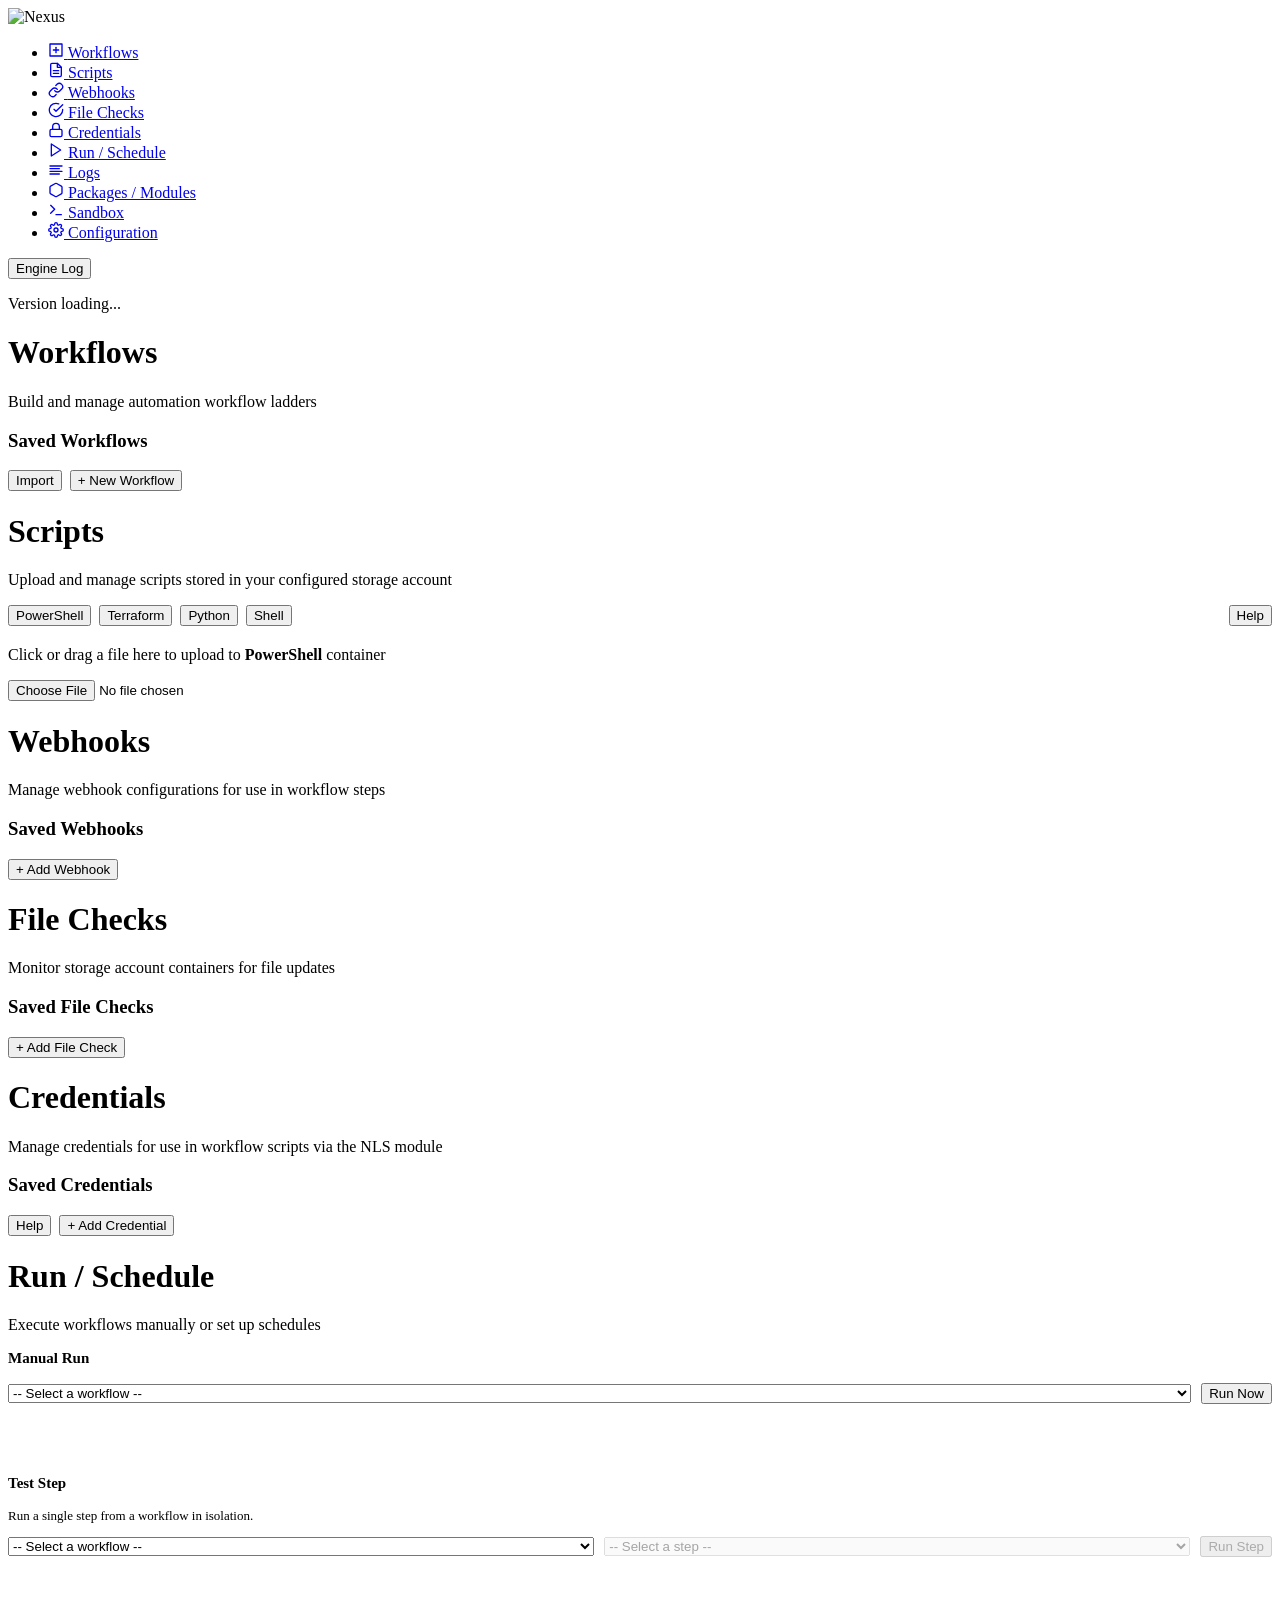
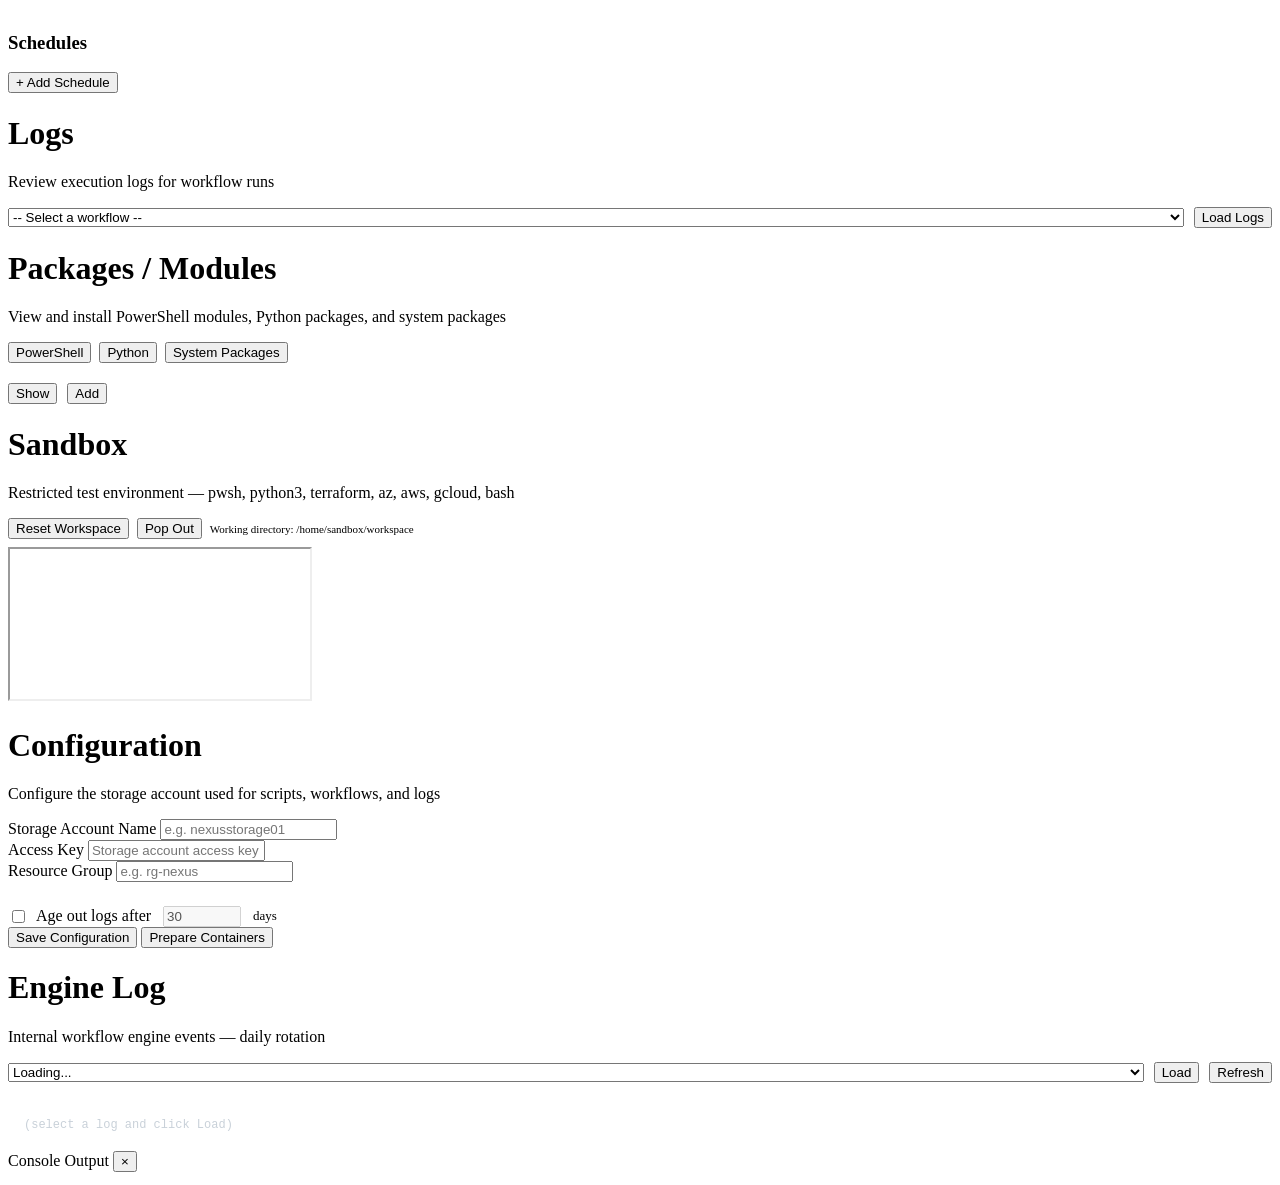
==== Nexus/public/index.html @ 7c3c2711 "more UI updates" ====
<!DOCTYPE html>
<html lang="en">
<head>
    <meta charset="UTF-8">
    <meta name="viewport" content="width=device-width, initial-scale=1.0">
    <title>Nexus - Automation Sequencer</title>
    <link rel="icon" type="image/png" href="/static/n.png">
    <link rel="stylesheet" href="/static/core.css">
    <link rel="stylesheet" href="/static/workflow.css">
    <link rel="stylesheet" href="/static/features.css">
    <link rel="stylesheet" href="https://cdnjs.cloudflare.com/ajax/libs/highlight.js/11.9.0/styles/atom-one-dark.min.css">
    <script src="https://cdnjs.cloudflare.com/ajax/libs/highlight.js/11.9.0/highlight.min.js"></script>
    <script src="https://cdnjs.cloudflare.com/ajax/libs/highlight.js/11.9.0/languages/powershell.min.js"></script>
    <script src="https://cdnjs.cloudflare.com/ajax/libs/highlight.js/11.9.0/languages/python.min.js"></script>
    <script src="https://cdnjs.cloudflare.com/ajax/libs/highlight.js/11.9.0/languages/bash.min.js"></script>
    <script src="https://cdnjs.cloudflare.com/ajax/libs/highlight.js/11.9.0/languages/hcl.min.js"></script>
    <script src="https://cdnjs.cloudflare.com/ajax/libs/highlight.js/11.9.0/languages/json.min.js"></script>
</head>
<body>
    <div class="container">
        <!-- Side Navigation -->
        <nav class="sidebar">
            <div class="logo">
                <img src="/static/nexuslogo.png" alt="Nexus" style="height: 120px; width: auto;">
            </div>
            <ul class="nav-menu">
                <li><a href="#" class="nav-link active" data-panel="workflows">
                    <svg width="16" height="16" viewBox="0 0 24 24" fill="none" stroke="currentColor" stroke-width="2" stroke-linecap="round" stroke-linejoin="round"><path d="M3 3h18v18H3z"/><path d="M8 12h8"/><path d="M12 8v8"/></svg>
                    <span>Workflows</span>
                </a></li>
                <li><a href="#" class="nav-link" data-panel="scripts">
                    <svg width="16" height="16" viewBox="0 0 24 24" fill="none" stroke="currentColor" stroke-width="2" stroke-linecap="round" stroke-linejoin="round"><path d="M14 2H6a2 2 0 0 0-2 2v16a2 2 0 0 0 2 2h12a2 2 0 0 0 2-2V8z"/><polyline points="14 2 14 8 20 8"/><line x1="16" y1="13" x2="8" y2="13"/><line x1="16" y1="17" x2="8" y2="17"/></svg>
                    <span>Scripts</span>
                </a></li>
                <li><a href="#" class="nav-link" data-panel="webhooks">
                    <svg width="16" height="16" viewBox="0 0 24 24" fill="none" stroke="currentColor" stroke-width="2" stroke-linecap="round" stroke-linejoin="round"><path d="M10 13a5 5 0 0 0 7.54.54l3-3a5 5 0 0 0-7.07-7.07l-1.72 1.71"/><path d="M14 11a5 5 0 0 0-7.54-.54l-3 3a5 5 0 0 0 7.07 7.07l1.71-1.71"/></svg>
                    <span>Webhooks</span>
                </a></li>
                <li><a href="#" class="nav-link" data-panel="filechecks">
                    <svg width="16" height="16" viewBox="0 0 24 24" fill="none" stroke="currentColor" stroke-width="2" stroke-linecap="round" stroke-linejoin="round"><path d="M22 11.08V12a10 10 0 1 1-5.93-9.14"/><polyline points="22 4 12 14.01 9 11.01"/></svg>
                    <span>File Checks</span>
                </a></li>
                <li><a href="#" class="nav-link" data-panel="credentials">
                    <svg width="16" height="16" viewBox="0 0 24 24" fill="none" stroke="currentColor" stroke-width="2" stroke-linecap="round" stroke-linejoin="round"><rect x="3" y="11" width="18" height="11" rx="2" ry="2"/><path d="M7 11V7a5 5 0 0 1 10 0v4"/></svg>
                    <span>Credentials</span>
                </a></li>
                <li><a href="#" class="nav-link" data-panel="runner">
                    <svg width="16" height="16" viewBox="0 0 24 24" fill="none" stroke="currentColor" stroke-width="2" stroke-linecap="round" stroke-linejoin="round"><polygon points="5 3 19 12 5 21 5 3"/></svg>
                    <span>Run / Schedule</span>
                </a></li>
                <li><a href="#" class="nav-link" data-panel="logs">
                    <svg width="16" height="16" viewBox="0 0 24 24" fill="none" stroke="currentColor" stroke-width="2" stroke-linecap="round" stroke-linejoin="round"><line x1="17" y1="10" x2="3" y2="10"/><line x1="21" y1="6" x2="3" y2="6"/><line x1="21" y1="14" x2="3" y2="14"/><line x1="17" y1="18" x2="3" y2="18"/></svg>
                    <span>Logs</span>
                </a></li>
                <li><a href="#" class="nav-link" data-panel="modules">
                    <svg width="16" height="16" viewBox="0 0 24 24" fill="none" stroke="currentColor" stroke-width="2" stroke-linecap="round" stroke-linejoin="round"><path d="M21 16V8a2 2 0 0 0-1-1.73l-7-4a2 2 0 0 0-2 0l-7 4A2 2 0 0 0 3 8v8a2 2 0 0 0 1 1.73l7 4a2 2 0 0 0 2 0l7-4A2 2 0 0 0 21 16z"/></svg>
                    <span>Packages / Modules</span>
                </a></li>
                <li><a href="#" class="nav-link" data-panel="sandbox">
                    <svg width="16" height="16" viewBox="0 0 24 24" fill="none" stroke="currentColor" stroke-width="2" stroke-linecap="round" stroke-linejoin="round"><polyline points="4 17 10 11 4 5"/><line x1="12" y1="19" x2="20" y2="19"/></svg>
                    <span>Sandbox</span>
                </a></li>
                <li><a href="#" class="nav-link" data-panel="config">
                    <svg width="16" height="16" viewBox="0 0 24 24" fill="none" stroke="currentColor" stroke-width="2" stroke-linecap="round" stroke-linejoin="round"><circle cx="12" cy="12" r="3"/><path d="M19.4 15a1.65 1.65 0 0 0 .33 1.82l.06.06a2 2 0 0 1 0 2.83 2 2 0 0 1-2.83 0l-.06-.06a1.65 1.65 0 0 0-1.82-.33 1.65 1.65 0 0 0-1 1.51V21a2 2 0 0 1-2 2 2 2 0 0 1-2-2v-.09A1.65 1.65 0 0 0 9 19.4a1.65 1.65 0 0 0-1.82.33l-.06.06a2 2 0 0 1-2.83 0 2 2 0 0 1 0-2.83l.06-.06A1.65 1.65 0 0 0 4.68 15a1.65 1.65 0 0 0-1.51-1H3a2 2 0 0 1-2-2 2 2 0 0 1 2-2h.09A1.65 1.65 0 0 0 4.6 9a1.65 1.65 0 0 0-.33-1.82l-.06-.06a2 2 0 0 1 0-2.83 2 2 0 0 1 2.83 0l.06.06A1.65 1.65 0 0 0 9 4.68a1.65 1.65 0 0 0 1-1.51V3a2 2 0 0 1 2-2 2 2 0 0 1 2 2v.09a1.65 1.65 0 0 0 1 1.51 1.65 1.65 0 0 0 1.82-.33l.06-.06a2 2 0 0 1 2.83 0 2 2 0 0 1 0 2.83l-.06.06a1.65 1.65 0 0 0-.33 1.82V9a1.65 1.65 0 0 0 1.51 1H21a2 2 0 0 1 2 2 2 2 0 0 1-2 2h-.09a1.65 1.65 0 0 0-1.51 1z"/></svg>
                    <span>Configuration</span>
                </a></li>
            </ul>
            <div class="sidebar-footer">
                <button type="button" id="engine-log-btn">Engine Log</button>
                <p id="server-time" style="margin-bottom: 4px;"></p>
                <p id="app-version">Version <span id="version-number">loading...</span></p>
            </div>
        </nav>

        <!-- Main Content Area -->
        <main class="main-content">

            <!-- ===== WORKFLOWS PANEL ===== -->
            <div id="workflows-panel" class="panel active">
                <div class="panel-header">
                    <h1>Workflows</h1>
                    <p>Build and manage automation workflow ladders</p>
                </div>
                <div class="panel-body">
                    <div id="workflow-message" class="message"></div>

                    <div class="section-header">
                        <h3>Saved Workflows</h3>
                        <div style="display: flex; gap: 8px;">
                            <button type="button" id="import-workflow-btn" class="btn btn-secondary btn-sm">Import</button>
                            <button type="button" id="new-workflow-btn" class="btn btn-primary btn-sm">+ New Workflow</button>
                        </div>
                    </div>

                    <div id="workflow-list"></div>
                    <div id="workflow-list-empty" class="empty-state" style="display: none;">
                        <p>No workflows yet. Click "+ New Workflow" to get started.</p>
                    </div>

                    <!-- Workflow Editor (opens in modal) -->
                </div>
            </div>

            <!-- ===== SCRIPTS PANEL ===== -->
            <div id="scripts-panel" class="panel">
                <div class="panel-header">
                    <h1>Scripts</h1>
                    <p>Upload and manage scripts stored in your configured storage account</p>
                </div>
                <div class="panel-body">
                    <div id="scripts-message" class="message"></div>

                    <!-- Script type tabs -->
                    <div style="display: flex; gap: 8px; margin-bottom: 20px; align-items: center;">
                        <button type="button" class="btn btn-primary btn-sm script-tab active" data-type="powershell">PowerShell</button>
                        <button type="button" class="btn btn-secondary btn-sm script-tab" data-type="terraform">Terraform</button>
                        <button type="button" class="btn btn-secondary btn-sm script-tab" data-type="python">Python</button>
                        <button type="button" class="btn btn-secondary btn-sm script-tab" data-type="shell">Shell</button>
                        <button type="button" id="script-help-btn" class="btn btn-secondary btn-sm" style="margin-left: auto;">Help</button>
                    </div>

                    <!-- Upload area -->
                    <div class="upload-area" id="upload-area">
                        <p>Click or drag a file here to upload to <strong id="upload-type-label">PowerShell</strong> container</p>
                        <input type="file" id="script-file-input">
                    </div>

                    <!-- Script list -->
                    <div id="script-list"></div>
                    <div id="script-list-empty" class="empty-state" style="display: none;">
                        <p>No scripts uploaded yet.</p>
                    </div>
                </div>
            </div>

            <!-- ===== WEBHOOKS PANEL ===== -->
            <div id="webhooks-panel" class="panel">
                <div class="panel-header">
                    <h1>Webhooks</h1>
                    <p>Manage webhook configurations for use in workflow steps</p>
                </div>
                <div class="panel-body">
                    <div id="webhooks-message" class="message"></div>

                    <div class="section-header">
                        <h3>Saved Webhooks</h3>
                        <button type="button" id="add-webhook-btn" class="btn btn-primary btn-sm">+ Add Webhook</button>
                    </div>

                    <div id="webhook-list"></div>
                    <div id="webhook-list-empty" class="empty-state" style="display: none;">
                        <p>No webhooks configured yet.</p>
                    </div>

                    <!-- Add / Edit Webhook Form (hidden) -->
                    <div id="webhook-form" style="display: none; margin-top: 24px; border-top: 1px solid var(--border); padding-top: 24px;">
                        <h3 style="margin-bottom: 16px; font-size: 15px; color: var(--text-primary);">Webhook Configuration</h3>
                        <div class="form-group">
                            <label>Name</label>
                            <input type="text" id="webhook-name" placeholder="e.g. trigger-pipeline-adf">
                        </div>
                        <div class="form-group">
                            <label>URI</label>
                            <input type="text" id="webhook-uri" placeholder="https://...">
                        </div>
                        <div class="form-group">
                            <label>Auth Type</label>
                            <select id="webhook-auth-type">
                                <option value="none">None (Direct POST)</option>
                                <option value="oauth">OAuth Client Credentials (e.g. Data Factory)</option>
                            </select>
                        </div>
                        <div id="webhook-oauth-fields" style="display: none;">
                            <div class="form-group">
                                <label>Tenant ID</label>
                                <input type="text" id="webhook-tenant-id">
                            </div>
                            <div class="form-group">
                                <label>Client ID</label>
                                <input type="text" id="webhook-client-id">
                            </div>
                            <div class="form-group">
                                <label>Client Secret</label>
                                <input type="password" id="webhook-client-secret">
                            </div>
                        </div>
                        <div class="form-actions">
                            <button type="button" id="save-webhook-btn" class="btn btn-primary">Save Webhook</button>
                            <button type="button" id="cancel-webhook-btn" class="btn btn-secondary">Cancel</button>
                        </div>
                    </div>
                </div>
            </div>

            <!-- ===== FILE CHECKS PANEL ===== -->
            <div id="filechecks-panel" class="panel">
                <div class="panel-header">
                    <h1>File Checks</h1>
                    <p>Monitor storage account containers for file updates</p>
                </div>
                <div class="panel-body">
                    <div id="filechecks-message" class="message"></div>

                    <div class="section-header">
                        <h3>Saved File Checks</h3>
                        <button type="button" id="add-filecheck-btn" class="btn btn-primary btn-sm">+ Add File Check</button>
                    </div>

                    <div id="filecheck-list"></div>
                    <div id="filecheck-list-empty" class="empty-state" style="display: none;">
                        <p>No file checks configured yet.</p>
                    </div>

                    <!-- Add / Edit File Check Form (hidden) -->
                    <div id="filecheck-form" style="display: none; margin-top: 24px; border-top: 1px solid var(--border); padding-top: 24px;">
                        <h3 style="margin-bottom: 16px; font-size: 15px; color: var(--text-primary);">File Check Configuration</h3>
                        <div class="form-group">
                            <label>Name</label>
                            <input type="text" id="filecheck-name" placeholder="e.g. cost-data-storage">
                        </div>
                        <div class="form-group">
                            <label>Storage Account Name</label>
                            <input type="text" id="filecheck-storage-account" placeholder="e.g. mystorageaccount01">
                        </div>
                        <div class="form-group">
                            <label>Auth Type</label>
                            <select id="filecheck-auth-type">
                                <option value="rbac">RBAC (Use App Service Principal)</option>
                                <option value="sas">SAS Token</option>
                            </select>
                        </div>
                        <div id="filecheck-sas-fields" style="display: none;">
                            <div class="form-group">
                                <label>SAS Token</label>
                                <input type="password" id="filecheck-sas-token" placeholder="?sv=2022-11-02&ss=b&srt=sco...">
                            </div>
                        </div>
                        <div class="form-actions">
                            <button type="button" id="save-filecheck-btn" class="btn btn-primary">Save File Check</button>
                            <button type="button" id="cancel-filecheck-btn" class="btn btn-secondary">Cancel</button>
                        </div>
                    </div>
                </div>
            </div>

            <!-- ===== CREDENTIALS PANEL ===== -->
            <div id="credentials-panel" class="panel">
                <div class="panel-header">
                    <h1>Credentials</h1>
                    <p>Manage credentials for use in workflow scripts via the NLS module</p>
                </div>
                <div class="panel-body">
                    <div id="credentials-message" class="message"></div>

                    <div class="section-header">
                        <h3>Saved Credentials</h3>
                        <div style="display: flex; gap: 8px;">
                            <button type="button" id="credential-help-btn" class="btn btn-secondary btn-sm">Help</button>
                            <button type="button" id="add-credential-btn" class="btn btn-primary btn-sm">+ Add Credential</button>
                        </div>
                    </div>

                    <div id="credential-list"></div>
                    <div id="credential-list-empty" class="empty-state" style="display: none;">
                        <p>No credentials stored yet.</p>
                    </div>

                    <!-- Add / Edit Credential Form (hidden) -->
                    <div id="credential-form" style="display: none; margin-top: 24px; border-top: 1px solid var(--border); padding-top: 24px;">
                        <h3 id="credential-form-title" style="margin-bottom: 16px; font-size: 15px; color: var(--text-primary);">New Credential</h3>
                        <div class="form-group">
                            <label>Name</label>
                            <input type="text" id="credential-name" placeholder="e.g. prod-db-login (letters, numbers, hyphens, underscores)">
                        </div>
                        <div class="form-group">
                            <label>Type</label>
                            <select id="credential-type-select">
                                <option value="">-- Select type --</option>
                            </select>
                        </div>
                        <div class="form-group">
                            <label>Description</label>
                            <input type="text" id="credential-description" placeholder="Optional description">
                        </div>
                        <div id="credential-dynamic-fields"></div>
                        <div class="form-actions">
                            <button type="button" id="save-credential-btn" class="btn btn-primary">Save Credential</button>
                            <button type="button" id="cancel-credential-btn" class="btn btn-secondary">Cancel</button>
                        </div>
                    </div>
                </div>
            </div>

            <!-- ===== RUN / SCHEDULE PANEL ===== -->
            <div id="runner-panel" class="panel">
                <div class="panel-header">
                    <h1>Run / Schedule</h1>
                    <p>Execute workflows manually or set up schedules</p>
                </div>
                <div class="panel-body">
                    <div id="runner-message" class="message"></div>

                    <!-- Manual Run -->
                    <h3 style="margin-bottom: 16px; font-size: 15px; color: var(--text-primary);">Manual Run</h3>
                    <div style="display: flex; gap: 10px; align-items: center; margin-bottom: 32px;">
                        <select id="run-workflow-select" style="flex: 1;">
                            <option value="">-- Select a workflow --</option>
                        </select>
                        <button type="button" id="run-workflow-btn" class="btn btn-primary">Run Now</button>
                    </div>

                    <!-- Test Step -->
                    <div style="border-top: 1px solid var(--border); padding-top: 24px; margin-bottom: 32px;">
                        <h3 style="margin-bottom: 16px; font-size: 15px; color: var(--text-primary);">Test Step</h3>
                        <p style="margin-bottom: 12px; font-size: 13px; color: var(--text-muted);">Run a single step from a workflow in isolation.</p>
                        <div style="display: flex; gap: 10px; align-items: center;">
                            <select id="test-workflow-select" style="flex: 1;">
                                <option value="">-- Select a workflow --</option>
                            </select>
                            <select id="test-step-select" style="flex: 1;" disabled>
                                <option value="">-- Select a step --</option>
                            </select>
                            <button type="button" id="test-step-btn" class="btn btn-primary" disabled>Run Step</button>
                        </div>
                    </div>

                    <!-- Schedules -->
                    <div style="border-top: 1px solid var(--border); padding-top: 24px;">
                        <div class="section-header">
                            <h3>Schedules</h3>
                            <button type="button" id="add-schedule-btn" class="btn btn-primary btn-sm">+ Add Schedule</button>
                        </div>

                        <div id="schedule-list"></div>
                        <div id="schedule-list-empty" class="empty-state" style="display: none;">
                            <p>No schedules configured.</p>
                        </div>

                        <!-- Add Schedule Form (hidden) -->
                        <div id="schedule-form" style="display: none; margin-top: 24px; border-top: 1px solid var(--border); padding-top: 24px;">
                            <h3 style="margin-bottom: 16px; font-size: 15px; color: var(--text-primary);">New Schedule</h3>
                            <div class="form-group">
                                <label>Workflow</label>
                                <select id="schedule-workflow-select">
                                    <option value="">-- Select a workflow --</option>
                                </select>
                            </div>
                            <div class="form-group">
                                <label>Interval</label>
                                <select id="schedule-interval">
                                    <option value="hourly">Hourly</option>
                                    <option value="daily" selected>Daily</option>
                                    <option value="weekly">Weekly</option>
                                    <option value="monthly">Monthly</option>
                                </select>
                            </div>
                            <div class="form-group">
                                <label>First Run</label>
                                <input type="datetime-local" id="schedule-first-run">
                            </div>
                            <div class="form-actions">
                                <button type="button" id="save-schedule-btn" class="btn btn-primary">Save Schedule</button>
                                <button type="button" id="cancel-schedule-btn" class="btn btn-secondary">Cancel</button>
                            </div>
                        </div>
                    </div>
                </div>
            </div>

            <!-- ===== LOGS PANEL ===== -->
            <div id="logs-panel" class="panel">
                <div class="panel-header">
                    <h1>Logs</h1>
                    <p>Review execution logs for workflow runs</p>
                </div>
                <div class="panel-body">
                    <div id="logs-message" class="message"></div>

                    <div style="display: flex; gap: 10px; align-items: center; margin-bottom: 20px;">
                        <select id="logs-workflow-select" style="flex: 1;">
                            <option value="">-- Select a workflow --</option>
                        </select>
                        <button type="button" id="load-logs-btn" class="btn btn-secondary">Load Logs</button>
                    </div>

                    <div id="logs-clear-controls" style="display: none; margin-bottom: 20px; padding: 12px; background: var(--bg-raised); border: 1px solid var(--border); border-radius: 6px;">
                        <div style="display: flex; gap: 10px; align-items: center; flex-wrap: wrap;">
                            <span style="font-size: 13px; color: var(--text-secondary);">Clear logs older than</span>
                            <input type="number" id="logs-clear-days" min="1" max="365" value="30" style="width: 70px;">
                            <span style="font-size: 13px; color: var(--text-secondary);">days</span>
                            <button type="button" id="clear-old-logs-btn" class="btn btn-danger btn-sm">Clear</button>
                        </div>
                    </div>

                    <div id="logs-filter-controls" style="display: none; margin-bottom: 16px;">
                        <div style="display: flex; gap: 16px; align-items: center; font-size: 13px;">
                            <span style="color: var(--text-secondary);">Show:</span>
                            <label style="display: flex; align-items: center; gap: 4px; cursor: pointer;"><input type="checkbox" class="log-type-filter" value="workflow" checked> Workflow</label>
                            <label style="display: flex; align-items: center; gap: 4px; cursor: pointer;"><input type="checkbox" class="log-type-filter" value="output" checked> Output</label>
                            <label style="display: flex; align-items: center; gap: 4px; cursor: pointer;"><input type="checkbox" class="log-type-filter" value="information" checked> Information</label>
                            <label style="display: flex; align-items: center; gap: 4px; cursor: pointer;"><input type="checkbox" class="log-type-filter" value="error" checked> Error</label>
                        </div>
                    </div>

                    <div id="logs-list"></div>
                    <div id="logs-empty" class="empty-state" style="display: none;">
                        <p>Select a workflow and click "Load Logs" to view run history.</p>
                    </div>

                    <!-- Log detail modal rendered in JS -->
                </div>
            </div>

            <!-- ===== MODULES PANEL ===== -->
            <div id="modules-panel" class="panel">
                <div class="panel-header">
                    <h1>Packages / Modules</h1>
                    <p>View and install PowerShell modules, Python packages, and system packages</p>
                </div>
                <div class="panel-body">
                    <div id="modules-message" class="message"></div>

                    <!-- Module type tabs -->
                    <div style="display: flex; gap: 8px; margin-bottom: 20px;">
                        <button type="button" class="btn btn-primary btn-sm module-tab active" data-type="powershell">PowerShell</button>
                        <button type="button" class="btn btn-secondary btn-sm module-tab" data-type="python">Python</button>
                        <button type="button" class="btn btn-secondary btn-sm module-tab" data-type="apt">System Packages</button>
                    </div>

                    <!-- APT warning banner -->
                    <div id="apt-warning" style="display: none; background: rgba(234,88,12,0.15); border: 1px solid #ea580c; color: #fdba74; padding: 10px 14px; border-radius: 6px; margin-bottom: 16px; font-size: 13px;">
                        <strong>Warning:</strong> Only install system packages required by your scripts and workflows. Installing unnecessary packages may affect container stability.
                    </div>

                    <!-- Action buttons -->
                    <div style="display: flex; gap: 10px; margin-bottom: 20px;">
                        <button type="button" id="show-modules-btn" class="btn btn-secondary">Show</button>
                        <button type="button" id="add-module-btn" class="btn btn-primary">Add</button>
                    </div>

                    <!-- Add module form (hidden) -->
                    <div id="module-install-form" style="display: none; margin-bottom: 20px; border: 1px solid var(--border); border-radius: 10px; padding: 16px; background: var(--bg-raised);">
                        <!-- Gallery install -->
                        <div style="margin-bottom: 16px;">
                            <div class="form-group" style="margin-bottom: 8px;">
                                <label id="module-gallery-label">PowerShell Gallery</label>
                                <div style="display: flex; gap: 8px; align-items: flex-start;">
                                    <input type="text" id="module-name-input" placeholder="e.g. Az.Storage or requests" style="flex:1;">
                                    <button type="button" id="install-module-btn" class="btn btn-primary" style="white-space:nowrap;">Install</button>
                                </div>
                            </div>
                        </div>
                        <!-- GitHub install (PowerShell only) -->
                        <div id="github-install-section" style="margin-bottom: 12px; padding-top: 12px; border-top: 1px solid var(--border);">
                            <div class="form-group" style="margin-bottom: 8px;">
                                <label>GitHub URL</label>
                                <div style="display: flex; gap: 8px; align-items: flex-start;">
                                    <input type="text" id="module-github-input" placeholder="e.g. https://github.com/JayAreP/flex" style="flex:1;">
                                    <button type="button" id="install-github-btn" class="btn btn-primary" style="white-space:nowrap;">Install</button>
                                </div>
                            </div>
                        </div>
                        <div class="form-actions" style="margin-top: 0;">
                            <button type="button" id="cancel-module-btn" class="btn btn-secondary">Cancel</button>
                        </div>
                    </div>

                    <!-- Module list output -->
                    <div id="modules-output"></div>
                    <div id="modules-empty" class="empty-state" style="display: none;">
                        <p>Click "Show Modules" to list installed modules.</p>
                    </div>
                </div>
            </div>

            <!-- ===== SANDBOX PANEL ===== -->
            <div id="sandbox-panel" class="panel">
                <div class="panel-header">
                    <h1>Sandbox</h1>
                    <p>Restricted test environment &mdash; pwsh, python3, terraform, az, aws, gcloud, bash</p>
                </div>
                <div class="panel-body">
                    <div id="sandbox-message" class="message"></div>
                    <div style="display:flex; gap:8px; margin-bottom:8px; align-items:center;">
                        <button class="btn btn-secondary btn-sm" id="sandbox-reset-btn">Reset Workspace</button>
                        <button class="btn btn-secondary btn-sm" id="sandbox-popout-btn">Pop Out</button>
                        <span style="font-size:11px; color:var(--text-secondary);">Working directory: /home/sandbox/workspace</span>
                    </div>
                    <iframe id="sandbox-terminal" src=""></iframe>
                </div>
            </div>

            <!-- ===== CONFIGURATION PANEL ===== -->
            <div id="config-panel" class="panel">
                <div class="panel-header">
                    <h1>Configuration</h1>
                    <p>Configure the storage account used for scripts, workflows, and logs</p>
                </div>
                <div class="panel-body">
                    <div id="config-message" class="message"></div>
                    <form id="config-form">
                        <div class="form-group">
                            <label>Storage Account Name</label>
                            <input type="text" id="config-storage-account" placeholder="e.g. nexusstorage01">
                        </div>
                        <div class="form-group">
                            <label>Access Key</label>
                            <input type="password" id="config-key" placeholder="Storage account access key">
                        </div>
                        <div class="form-group">
                            <label>Resource Group</label>
                            <input type="text" id="config-resource-group" placeholder="e.g. rg-nexus">
                        </div>
                        <div style="border-top: 1px solid var(--border); padding-top: 16px; margin-top: 8px;">
                            <div class="form-group" style="display: flex; align-items: center; gap: 12px;">
                                <label style="display: flex; align-items: center; gap: 8px; margin: 0; cursor: pointer;">
                                    <input type="checkbox" id="config-log-retention-enabled">
                                    Age out logs after
                                </label>
                                <input type="number" id="config-log-retention-days" min="1" max="365" value="30" style="width: 70px;" disabled>
                                <span style="color: var(--text-secondary); font-size: 13px;">days</span>
                            </div>
                        </div>
                        <div class="form-actions">
                            <button type="submit" class="btn btn-primary">Save Configuration</button>
                            <button type="button" id="prepare-containers-btn" class="btn btn-secondary">Prepare Containers</button>
                        </div>
                    </form>
                </div>
            </div>

            <!-- ===== ENGINE LOG PANEL ===== -->
            <div id="engine-log-panel" class="panel">
                <div class="panel-header">
                    <h1>Engine Log</h1>
                    <p>Internal workflow engine events — daily rotation</p>
                </div>
                <div class="panel-body">
                    <div style="display: flex; gap: 10px; align-items: center; margin-bottom: 16px;">
                        <select id="engine-log-select" style="flex: 1;">
                            <option value="">Loading...</option>
                        </select>
                        <button type="button" id="engine-log-load-btn" class="btn btn-secondary btn-sm">Load</button>
                        <button type="button" id="engine-log-refresh-btn" class="btn btn-secondary btn-sm">Refresh</button>
                    </div>
                    <pre id="engine-log-content" style="background: var(--bg-raised); color: #c9d1d9; border: 1px solid var(--border); padding: 16px; border-radius: 10px; font-size: 12px; font-family: 'JetBrains Mono', monospace; line-height: 1.7; overflow: auto; max-height: calc(100vh - 220px); white-space: pre-wrap; margin: 0;">(select a log and click Load)</pre>
                </div>
            </div>

        </main>
    </div>

    <!-- Workflow Editor Modal -->
    <div id="workflow-editor" class="modal" style="display: none;">
        <div class="modal-content modal-wide">
            <div class="modal-header">
                <h2 id="workflow-editor-title">New Workflow</h2>
                <button class="modal-close" id="close-workflow-editor">&times;</button>
            </div>
            <div class="modal-body">
                <div class="form-group">
                    <label>Workflow Name</label>
                    <input type="text" id="workflow-name" placeholder="e.g. Process Cost Data">
                </div>

                <div class="section-header" style="margin-top: 20px;">
                    <h3>Steps</h3>
                    <button type="button" id="add-step-btn" class="btn btn-secondary btn-sm">+ Add Step</button>
                </div>

                <div id="workflow-ladder" class="workflow-ladder"></div>

                <div id="ladder-empty" class="empty-state" style="margin-top: 12px;">
                    <p>No steps added. Click "+ Add Step" to build your workflow ladder.</p>
                </div>

                <div class="form-actions" style="margin-top: 20px;">
                    <button type="button" id="save-workflow-btn" class="btn btn-primary">Save Workflow</button>
                    <button type="button" id="cancel-workflow-btn" class="btn btn-secondary">Cancel</button>
                </div>
            </div>
        </div>
    </div>

    <!-- Add Step Modal -->
    <div id="add-step-modal" class="modal" style="display: none;">
        <div class="modal-content">
            <div class="modal-header">
                <h2>Add Step</h2>
                <button class="modal-close" id="close-step-modal">&times;</button>
            </div>
            <div class="modal-body">
                <div class="form-group">
                    <label>Step Type</label>
                    <select id="step-type-select">
                        <option value="">-- Select type --</option>
                        <option value="powershell">PowerShell</option>
                        <option value="terraform">Terraform</option>
                        <option value="python">Python</option>
                        <option value="shell">Shell</option>
                        <option value="webhook">Webhook</option>
                        <option value="filecheck">File Check</option>
                    </select>
                </div>
                <div class="form-group" id="step-script-group" style="display: none;">
                    <label>Script / Resource</label>
                    <select id="step-script-select">
                        <option value="">-- Select --</option>
                    </select>
                </div>
                <div class="form-actions">
                    <button type="button" id="confirm-add-step-btn" class="btn btn-primary">Add</button>
                </div>
            </div>
        </div>
    </div>

    <!-- Log Detail Modal -->
    <div id="log-detail-modal" class="modal" style="display: none;">
        <div class="modal-content" style="max-width: 800px;">
            <div class="modal-header">
                <h2 id="log-detail-title">Run Log</h2>
                <button class="modal-close" id="close-log-modal">&times;</button>
            </div>
            <div class="modal-body">
                <div id="log-detail-content"></div>
            </div>
        </div>
    </div>

    <!-- Script Preview Modal -->
    <div id="preview-modal" class="modal" style="display: none;">
        <div class="modal-content" style="max-width: 90vw; width: 90vw;">
            <div class="modal-header">
                <h2 id="preview-modal-title">Preview</h2>
                <button class="modal-close" id="close-preview-modal">&times;</button>
            </div>
            <div class="modal-body">
                <div id="preview-modal-content"></div>
            </div>
        </div>
    </div>

    <!-- Script Editor Modal -->
    <div id="editor-modal" class="modal" style="display: none;">
        <div class="modal-content" style="max-width: 90vw; width: 90vw;">
            <div class="modal-header">
                <h2 id="editor-modal-title">Edit Script</h2>
                <button class="modal-close" id="close-editor-modal">&times;</button>
            </div>
            <div class="modal-body" style="padding: 0;">
                <div id="editor-container" style="height: 60vh; width: 100%;"></div>
            </div>
            <div style="display:flex; justify-content:flex-end; gap:8px; padding:12px 16px; border-top:1px solid var(--border);">
                <span id="editor-status" style="flex:1; font-size:12px; color:var(--text-secondary); line-height:32px;"></span>
                <button class="btn btn-secondary" id="editor-cancel-btn">Cancel</button>
                <button class="btn btn-primary" id="editor-save-btn">Save</button>
            </div>
        </div>
    </div>

    <!-- Storage Browse Modal -->
    <div id="browse-modal" class="modal" style="display: none;">
        <div class="modal-content" style="max-width: 650px;">
            <div class="modal-header">
                <h2>Browse Storage</h2>
                <button class="modal-close" id="close-browse-modal">&times;</button>
            </div>
            <div class="modal-body">
                <div id="browse-breadcrumb" style="font-size: 12px; color: var(--text-secondary); margin-bottom: 12px; font-family: monospace;"></div>
                <div id="browse-loading" style="display: none; color: var(--text-secondary); font-size: 13px; padding: 16px 0;">Loading...</div>
                <div id="browse-list" style="max-height: 50vh; overflow-y: auto; border: 1px solid var(--border); border-radius: 8px;"></div>
                <div style="margin-top: 12px; text-align: right;">
                    <button type="button" id="browse-select-btn" class="btn btn-primary btn-sm" disabled>Select</button>
                </div>
            </div>
        </div>
    </div>

    <!-- Export Workflow Modal -->
    <div id="export-modal" class="modal" style="display: none;">
        <div class="modal-content">
            <div class="modal-header">
                <h2>Export Workflow</h2>
                <button class="modal-close" id="close-export-modal">&times;</button>
            </div>
            <div class="modal-body">
                <p style="margin-bottom: 16px; font-size: 13px; color: var(--text-secondary);">Export <strong id="export-workflow-name"></strong> as JSON.</p>
                <div style="margin-bottom: 12px;">
                    <label style="display: flex; align-items: center; gap: 8px; font-size: 13px; cursor: pointer; margin-bottom: 8px;">
                        <input type="checkbox" id="export-include-webhooks"> Include Webhooks
                    </label>
                    <label style="display: flex; align-items: center; gap: 8px; font-size: 13px; cursor: pointer;">
                        <input type="checkbox" id="export-include-filechecks"> Include File Checks
                    </label>
                </div>
                <div id="export-message" class="message"></div>
                <div class="form-actions">
                    <button type="button" id="confirm-export-btn" class="btn btn-primary">Export</button>
                </div>
            </div>
        </div>
    </div>

    <!-- Import Workflow Modal -->
    <div id="import-modal" class="modal" style="display: none;">
        <div class="modal-content">
            <div class="modal-header">
                <h2>Import Workflow</h2>
                <button class="modal-close" id="close-import-modal">&times;</button>
            </div>
            <div class="modal-body">
                <div class="form-group">
                    <label>Select Workflow JSON File</label>
                    <input type="file" id="import-file-input" accept=".json" style="font-size: 13px;">
                </div>
                <div style="margin-bottom: 12px;">
                    <label style="display: flex; align-items: center; gap: 8px; font-size: 13px; cursor: pointer; margin-bottom: 8px;">
                        <input type="checkbox" id="import-include-webhooks"> Import Webhooks
                    </label>
                    <label style="display: flex; align-items: center; gap: 8px; font-size: 13px; cursor: pointer;">
                        <input type="checkbox" id="import-include-filechecks"> Import File Checks
                    </label>
                </div>
                <div id="import-message" class="message"></div>
                <div class="form-actions">
                    <button type="button" id="confirm-import-btn" class="btn btn-primary">Import</button>
                </div>
            </div>
        </div>
    </div>

    <!-- Live Console (slide-up panel) -->
    <div id="live-console" class="live-console-panel">
        <div class="live-console-header">
            <span id="live-console-title">Console Output</span>
            <button type="button" id="close-console-btn">&times;</button>
        </div>
        <pre id="live-console-output"></pre>
    </div>
    <div id="live-console-backdrop" class="live-console-backdrop"></div>

    <script src="https://cdnjs.cloudflare.com/ajax/libs/ace/1.32.6/ace.min.js"></script>
    <script src="/static/core.js"></script>
    <script src="/static/scripts.js"></script>
    <script src="/static/webhooks.js"></script>
    <script src="/static/filechecks.js"></script>
    <script src="/static/credentials.js"></script>
    <script src="/static/workflows.js"></script>
    <script src="/static/runner.js"></script>
    <script src="/static/logs-modules.js"></script>
</body>
</html>
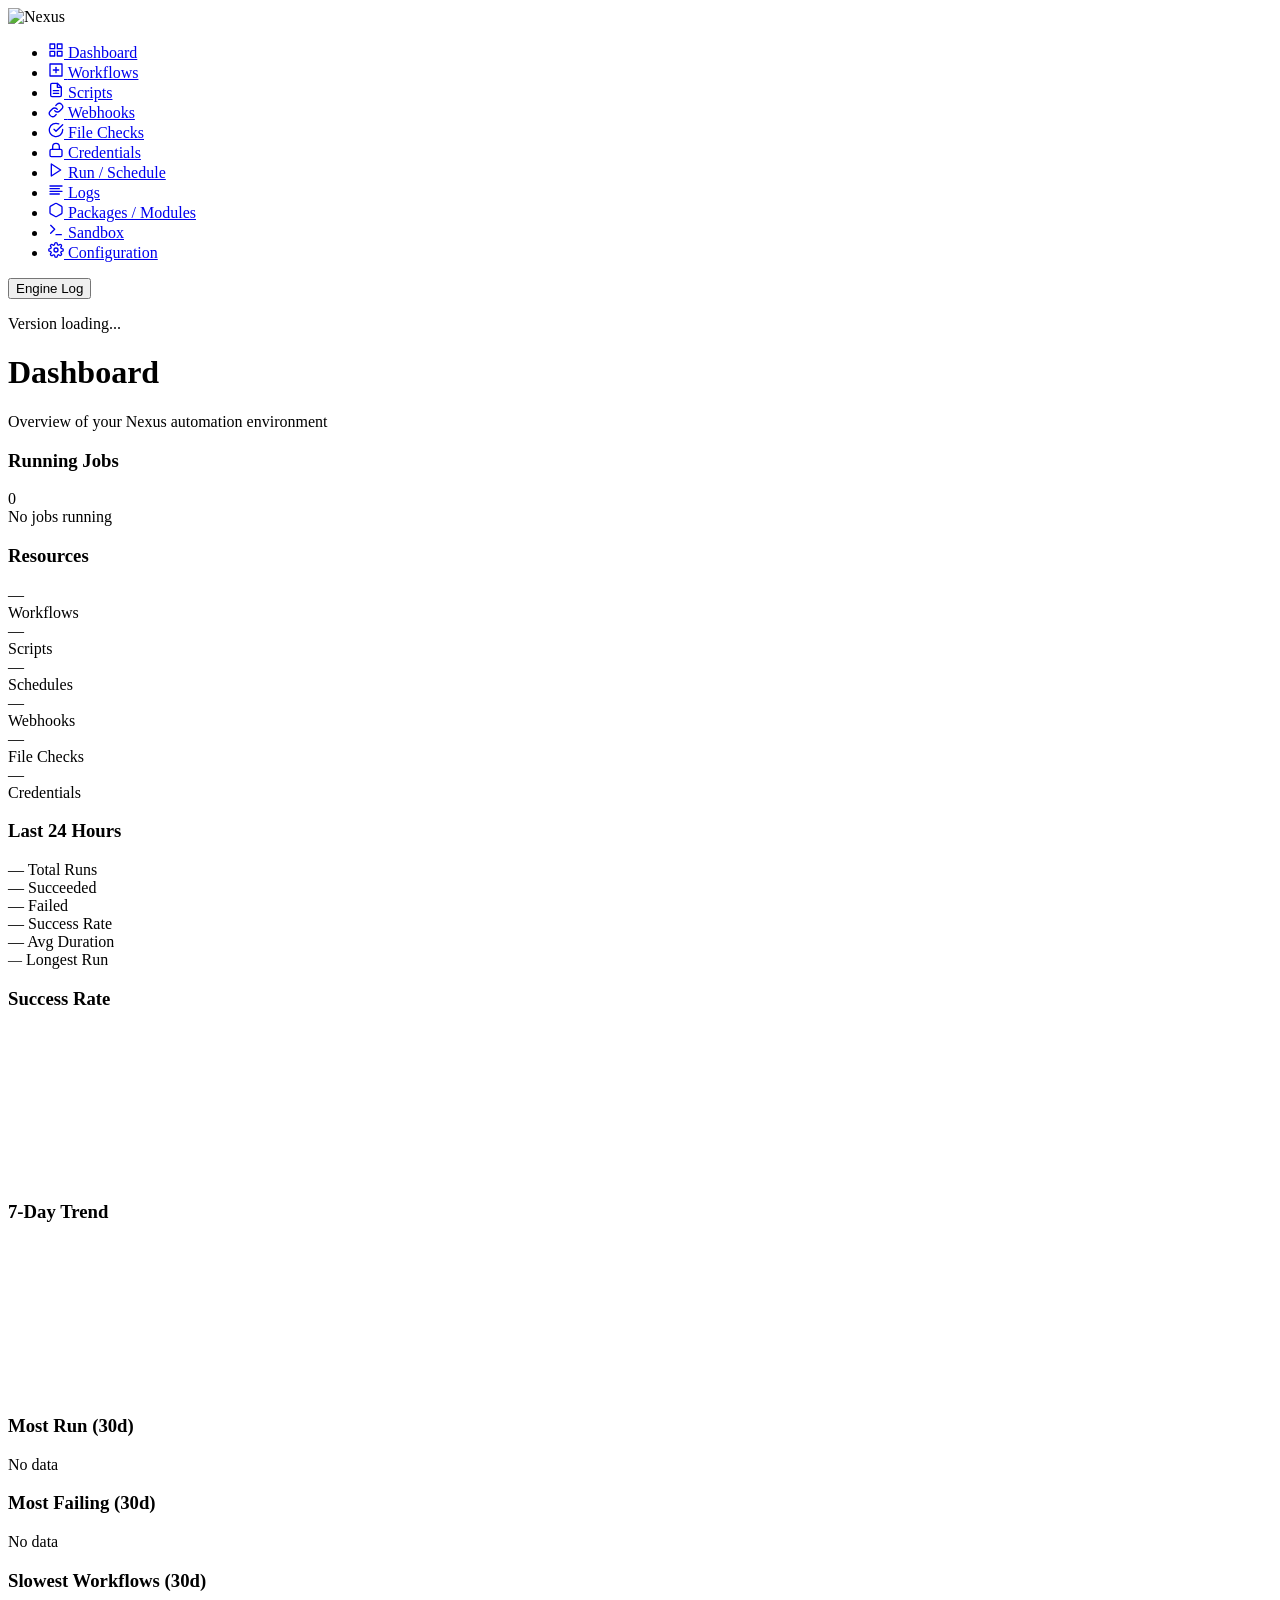
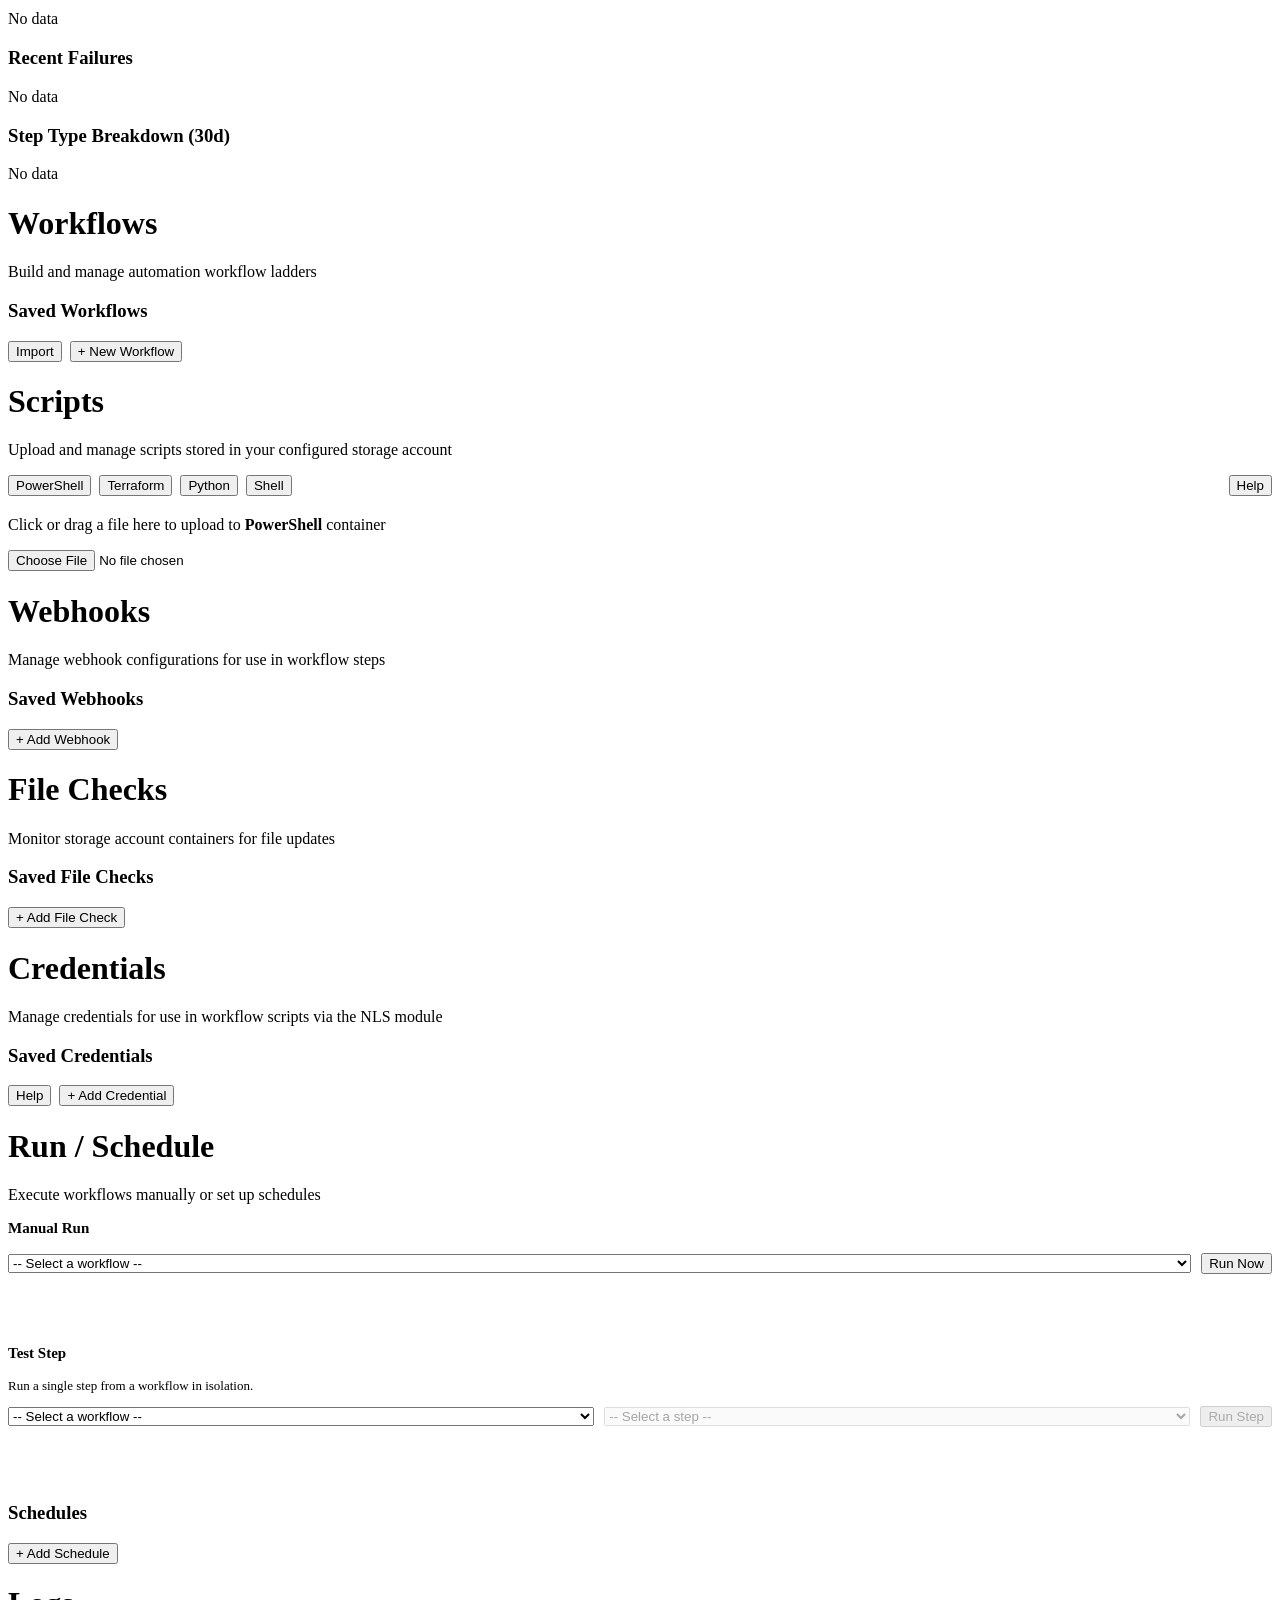
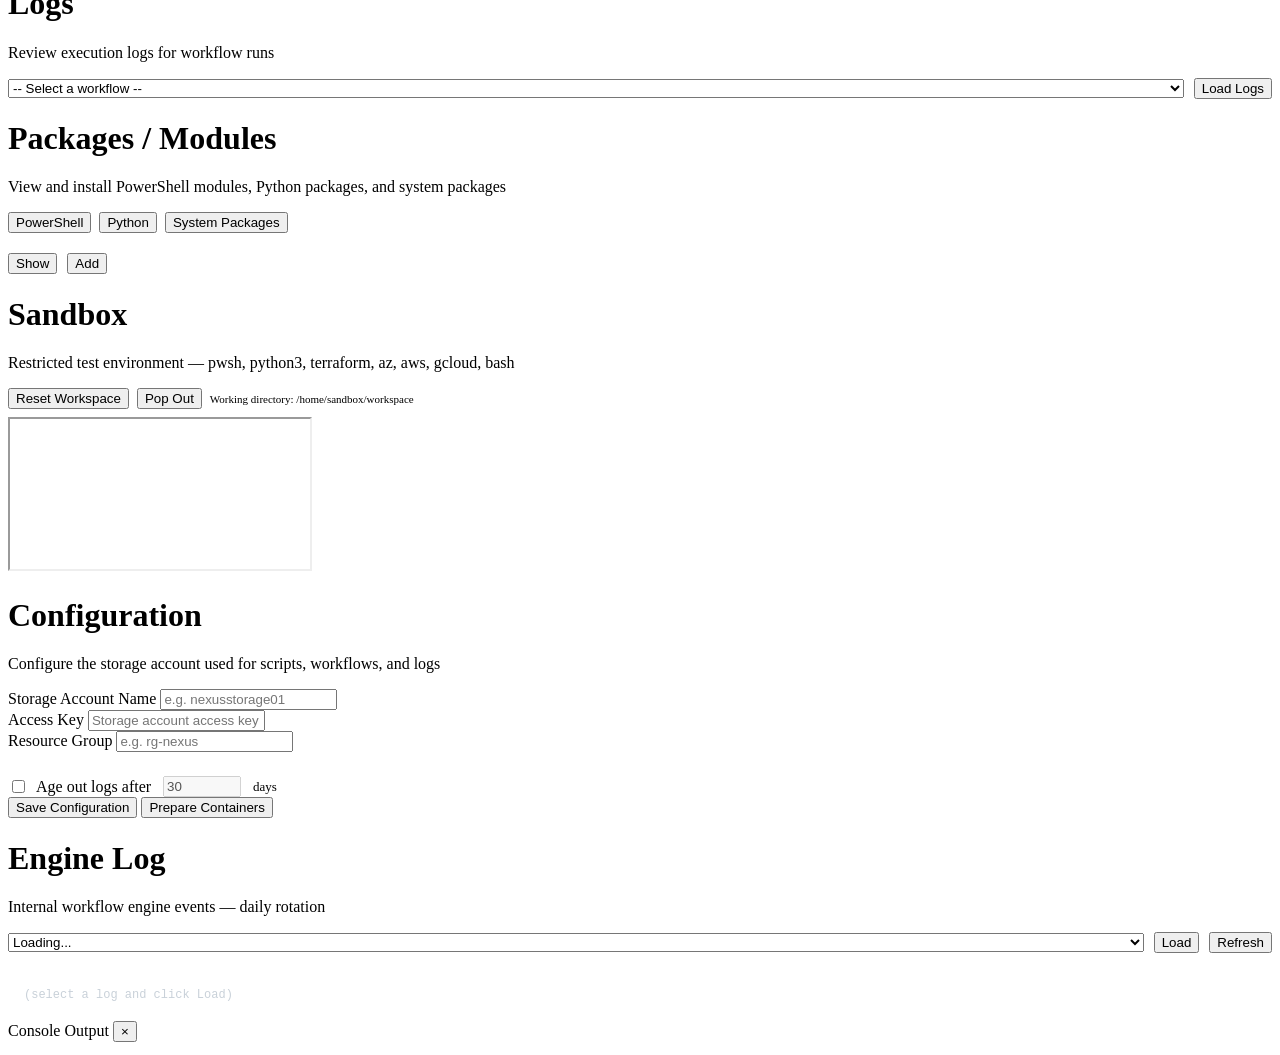
==== commit 420f2f0d: "Added dashboard feature." ====
--- a/Nexus/public/index.html
+++ b/Nexus/public/index.html
@@ -15,6 +15,7 @@
     <script src="https://cdnjs.cloudflare.com/ajax/libs/highlight.js/11.9.0/languages/bash.min.js"></script>
     <script src="https://cdnjs.cloudflare.com/ajax/libs/highlight.js/11.9.0/languages/hcl.min.js"></script>
     <script src="https://cdnjs.cloudflare.com/ajax/libs/highlight.js/11.9.0/languages/json.min.js"></script>
+    <script src="https://cdn.jsdelivr.net/npm/chart.js@4/dist/chart.umd.min.js"></script>
 </head>
 <body>
     <div class="container">
@@ -24,7 +25,11 @@
                 <img src="/static/nexuslogo.png" alt="Nexus" style="height: 120px; width: auto;">
             </div>
             <ul class="nav-menu">
-                <li><a href="#" class="nav-link active" data-panel="workflows">
+                <li><a href="#" class="nav-link active" data-panel="dashboard">
+                    <svg width="16" height="16" viewBox="0 0 24 24" fill="none" stroke="currentColor" stroke-width="2" stroke-linecap="round" stroke-linejoin="round"><rect x="3" y="3" width="7" height="7"/><rect x="14" y="3" width="7" height="7"/><rect x="14" y="14" width="7" height="7"/><rect x="3" y="14" width="7" height="7"/></svg>
+                    <span>Dashboard</span>
+                </a></li>
+                <li><a href="#" class="nav-link" data-panel="workflows">
                     <svg width="16" height="16" viewBox="0 0 24 24" fill="none" stroke="currentColor" stroke-width="2" stroke-linecap="round" stroke-linejoin="round"><path d="M3 3h18v18H3z"/><path d="M8 12h8"/><path d="M12 8v8"/></svg>
                     <span>Workflows</span>
                 </a></li>
@@ -75,8 +80,139 @@
         <!-- Main Content Area -->
         <main class="main-content">
 
+            <!-- ===== DASHBOARD PANEL ===== -->
+            <div id="dashboard-panel" class="panel active">
+                <div class="panel-header">
+                    <h1>Dashboard</h1>
+                    <p>Overview of your Nexus automation environment</p>
+                </div>
+                <div class="panel-body">
+                    <div id="dashboard-message" class="message"></div>
+
+                    <!-- Running Jobs -->
+                    <div class="dash-section">
+                        <div class="dash-running-banner">
+                            <div class="dash-running-header">
+                                <h3>Running Jobs</h3>
+                                <span class="dash-badge" id="dash-running-count">0</span>
+                            </div>
+                            <div id="dash-running-list"><span class="text-muted">No jobs running</span></div>
+                        </div>
+                    </div>
+
+                    <!-- Resource Summary Cards -->
+                    <div class="dash-section">
+                        <h3>Resources</h3>
+                        <div class="dash-cards">
+                            <div class="dash-card" onclick="navigateToPanel('workflows')">
+                                <div class="dash-card-value" id="dash-workflows">—</div>
+                                <div class="dash-card-label">Workflows</div>
+                            </div>
+                            <div class="dash-card" onclick="navigateToPanel('scripts')">
+                                <div class="dash-card-value" id="dash-scripts">—</div>
+                                <div class="dash-card-label">Scripts</div>
+                            </div>
+                            <div class="dash-card" onclick="navigateToPanel('runner')">
+                                <div class="dash-card-value" id="dash-schedules">—</div>
+                                <div class="dash-card-label">Schedules</div>
+                            </div>
+                            <div class="dash-card" onclick="navigateToPanel('webhooks')">
+                                <div class="dash-card-value" id="dash-webhooks">—</div>
+                                <div class="dash-card-label">Webhooks</div>
+                            </div>
+                            <div class="dash-card" onclick="navigateToPanel('filechecks')">
+                                <div class="dash-card-value" id="dash-filechecks">—</div>
+                                <div class="dash-card-label">File Checks</div>
+                            </div>
+                            <div class="dash-card" onclick="navigateToPanel('credentials')">
+                                <div class="dash-card-value" id="dash-credentials">—</div>
+                                <div class="dash-card-label">Credentials</div>
+                            </div>
+                        </div>
+                    </div>
+
+                    <!-- 24h Stats -->
+                    <div class="dash-section">
+                        <h3>Last 24 Hours</h3>
+                        <div class="dash-stats-row">
+                            <div class="dash-stat">
+                                <span class="dash-stat-value" id="dash-24h-total">—</span>
+                                <span class="dash-stat-label">Total Runs</span>
+                            </div>
+                            <div class="dash-stat dash-stat-success">
+                                <span class="dash-stat-value" id="dash-24h-success">—</span>
+                                <span class="dash-stat-label">Succeeded</span>
+                            </div>
+                            <div class="dash-stat dash-stat-failed">
+                                <span class="dash-stat-value" id="dash-24h-failed">—</span>
+                                <span class="dash-stat-label">Failed</span>
+                            </div>
+                            <div class="dash-stat">
+                                <span class="dash-stat-value" id="dash-24h-rate">—</span>
+                                <span class="dash-stat-label">Success Rate</span>
+                            </div>
+                            <div class="dash-stat">
+                                <span class="dash-stat-value" id="dash-24h-avg">—</span>
+                                <span class="dash-stat-label">Avg Duration</span>
+                            </div>
+                            <div class="dash-stat">
+                                <span class="dash-stat-value" id="dash-24h-longest" style="font-size: 14px;">—</span>
+                                <span class="dash-stat-label">Longest Run</span>
+                            </div>
+                        </div>
+                    </div>
+
+                    <!-- Charts Row -->
+                    <div class="dash-section">
+                        <div class="dash-charts-row">
+                            <div class="dash-chart-box">
+                                <h3>Success Rate</h3>
+                                <div class="dash-chart-container">
+                                    <canvas id="dash-donut-chart"></canvas>
+                                </div>
+                            </div>
+                            <div class="dash-chart-box dash-chart-wide">
+                                <h3>7-Day Trend</h3>
+                                <div class="dash-chart-container">
+                                    <canvas id="dash-trend-chart"></canvas>
+                                </div>
+                            </div>
+                        </div>
+                    </div>
+
+                    <!-- Leaderboards -->
+                    <div class="dash-section">
+                        <div class="dash-grid-2">
+                            <div class="dash-board">
+                                <h3>Most Run (30d)</h3>
+                                <div id="dash-most-run"><span class="text-muted">No data</span></div>
+                            </div>
+                            <div class="dash-board">
+                                <h3>Most Failing (30d)</h3>
+                                <div id="dash-most-failing"><span class="text-muted">No data</span></div>
+                            </div>
+                            <div class="dash-board">
+                                <h3>Slowest Workflows (30d)</h3>
+                                <div id="dash-slowest"><span class="text-muted">No data</span></div>
+                            </div>
+                            <div class="dash-board">
+                                <h3>Recent Failures</h3>
+                                <div id="dash-recent-failures"><span class="text-muted">No data</span></div>
+                            </div>
+                        </div>
+                    </div>
+
+                    <!-- Step Type Stats -->
+                    <div class="dash-section">
+                        <h3>Step Type Breakdown (30d)</h3>
+                        <div id="dash-step-stats"><span class="text-muted">No data</span></div>
+                    </div>
+
+                </div>
+            </div>
+
             <!-- ===== WORKFLOWS PANEL ===== -->
-            <div id="workflows-panel" class="panel active">
+            <div id="workflows-panel" class="panel">
                 <div class="panel-header">
                     <h1>Workflows</h1>
                     <p>Build and manage automation workflow ladders</p>
@@ -152,43 +288,7 @@
                         <p>No webhooks configured yet.</p>
                     </div>
 
-                    <!-- Add / Edit Webhook Form (hidden) -->
-                    <div id="webhook-form" style="display: none; margin-top: 24px; border-top: 1px solid var(--border); padding-top: 24px;">
-                        <h3 style="margin-bottom: 16px; font-size: 15px; color: var(--text-primary);">Webhook Configuration</h3>
-                        <div class="form-group">
-                            <label>Name</label>
-                            <input type="text" id="webhook-name" placeholder="e.g. trigger-pipeline-adf">
-                        </div>
-                        <div class="form-group">
-                            <label>URI</label>
-                            <input type="text" id="webhook-uri" placeholder="https://...">
-                        </div>
-                        <div class="form-group">
-                            <label>Auth Type</label>
-                            <select id="webhook-auth-type">
-                                <option value="none">None (Direct POST)</option>
-                                <option value="oauth">OAuth Client Credentials (e.g. Data Factory)</option>
-                            </select>
-                        </div>
-                        <div id="webhook-oauth-fields" style="display: none;">
-                            <div class="form-group">
-                                <label>Tenant ID</label>
-                                <input type="text" id="webhook-tenant-id">
-                            </div>
-                            <div class="form-group">
-                                <label>Client ID</label>
-                                <input type="text" id="webhook-client-id">
-                            </div>
-                            <div class="form-group">
-                                <label>Client Secret</label>
-                                <input type="password" id="webhook-client-secret">
-                            </div>
-                        </div>
-                        <div class="form-actions">
-                            <button type="button" id="save-webhook-btn" class="btn btn-primary">Save Webhook</button>
-                            <button type="button" id="cancel-webhook-btn" class="btn btn-secondary">Cancel</button>
-                        </div>
-                    </div>
+
                 </div>
             </div>
 
@@ -211,35 +311,7 @@
                         <p>No file checks configured yet.</p>
                     </div>
 
-                    <!-- Add / Edit File Check Form (hidden) -->
-                    <div id="filecheck-form" style="display: none; margin-top: 24px; border-top: 1px solid var(--border); padding-top: 24px;">
-                        <h3 style="margin-bottom: 16px; font-size: 15px; color: var(--text-primary);">File Check Configuration</h3>
-                        <div class="form-group">
-                            <label>Name</label>
-                            <input type="text" id="filecheck-name" placeholder="e.g. cost-data-storage">
-                        </div>
-                        <div class="form-group">
-                            <label>Storage Account Name</label>
-                            <input type="text" id="filecheck-storage-account" placeholder="e.g. mystorageaccount01">
-                        </div>
-                        <div class="form-group">
-                            <label>Auth Type</label>
-                            <select id="filecheck-auth-type">
-                                <option value="rbac">RBAC (Use App Service Principal)</option>
-                                <option value="sas">SAS Token</option>
-                            </select>
-                        </div>
-                        <div id="filecheck-sas-fields" style="display: none;">
-                            <div class="form-group">
-                                <label>SAS Token</label>
-                                <input type="password" id="filecheck-sas-token" placeholder="?sv=2022-11-02&ss=b&srt=sco...">
-                            </div>
-                        </div>
-                        <div class="form-actions">
-                            <button type="button" id="save-filecheck-btn" class="btn btn-primary">Save File Check</button>
-                            <button type="button" id="cancel-filecheck-btn" class="btn btn-secondary">Cancel</button>
-                        </div>
-                    </div>
+
                 </div>
             </div>
 
@@ -265,29 +337,7 @@
                         <p>No credentials stored yet.</p>
                     </div>
 
-                    <!-- Add / Edit Credential Form (hidden) -->
-                    <div id="credential-form" style="display: none; margin-top: 24px; border-top: 1px solid var(--border); padding-top: 24px;">
-                        <h3 id="credential-form-title" style="margin-bottom: 16px; font-size: 15px; color: var(--text-primary);">New Credential</h3>
-                        <div class="form-group">
-                            <label>Name</label>
-                            <input type="text" id="credential-name" placeholder="e.g. prod-db-login (letters, numbers, hyphens, underscores)">
-                        </div>
-                        <div class="form-group">
-                            <label>Type</label>
-                            <select id="credential-type-select">
-                                <option value="">-- Select type --</option>
-                            </select>
-                        </div>
-                        <div class="form-group">
-                            <label>Description</label>
-                            <input type="text" id="credential-description" placeholder="Optional description">
-                        </div>
-                        <div id="credential-dynamic-fields"></div>
-                        <div class="form-actions">
-                            <button type="button" id="save-credential-btn" class="btn btn-primary">Save Credential</button>
-                            <button type="button" id="cancel-credential-btn" class="btn btn-secondary">Cancel</button>
-                        </div>
-                    </div>
+
                 </div>
             </div>
 
@@ -550,6 +600,119 @@
         </main>
     </div>
 
+    <!-- Webhook Editor Modal -->
+    <div id="webhook-form" class="modal" style="display: none;">
+        <div class="modal-content">
+            <div class="modal-header">
+                <h2 id="webhook-form-title">New Webhook</h2>
+                <button class="modal-close" id="close-webhook-form">&times;</button>
+            </div>
+            <div class="modal-body">
+                <div class="form-group">
+                    <label>Name</label>
+                    <input type="text" id="webhook-name" placeholder="e.g. trigger-pipeline-adf">
+                </div>
+                <div class="form-group">
+                    <label>URI</label>
+                    <input type="text" id="webhook-uri" placeholder="https://...">
+                </div>
+                <div class="form-group">
+                    <label>Auth Type</label>
+                    <select id="webhook-auth-type">
+                        <option value="none">None (Direct POST)</option>
+                        <option value="oauth">OAuth Client Credentials (e.g. Data Factory)</option>
+                    </select>
+                </div>
+                <div id="webhook-oauth-fields" style="display: none;">
+                    <div class="form-group">
+                        <label>Tenant ID</label>
+                        <input type="text" id="webhook-tenant-id">
+                    </div>
+                    <div class="form-group">
+                        <label>Client ID</label>
+                        <input type="text" id="webhook-client-id">
+                    </div>
+                    <div class="form-group">
+                        <label>Client Secret</label>
+                        <input type="password" id="webhook-client-secret">
+                    </div>
+                </div>
+                <div class="form-actions">
+                    <button type="button" id="save-webhook-btn" class="btn btn-primary">Save Webhook</button>
+                    <button type="button" id="cancel-webhook-btn" class="btn btn-secondary">Cancel</button>
+                </div>
+            </div>
+        </div>
+    </div>
+
+    <!-- File Check Editor Modal -->
+    <div id="filecheck-form" class="modal" style="display: none;">
+        <div class="modal-content">
+            <div class="modal-header">
+                <h2 id="filecheck-form-title">New File Check</h2>
+                <button class="modal-close" id="close-filecheck-form">&times;</button>
+            </div>
+            <div class="modal-body">
+                <div class="form-group">
+                    <label>Name</label>
+                    <input type="text" id="filecheck-name" placeholder="e.g. cost-data-storage">
+                </div>
+                <div class="form-group">
+                    <label>Storage Account Name</label>
+                    <input type="text" id="filecheck-storage-account" placeholder="e.g. mystorageaccount01">
+                </div>
+                <div class="form-group">
+                    <label>Auth Type</label>
+                    <select id="filecheck-auth-type">
+                        <option value="rbac">RBAC (Use App Service Principal)</option>
+                        <option value="sas">SAS Token</option>
+                    </select>
+                </div>
+                <div id="filecheck-sas-fields" style="display: none;">
+                    <div class="form-group">
+                        <label>SAS Token</label>
+                        <input type="password" id="filecheck-sas-token" placeholder="?sv=2022-11-02&ss=b&srt=sco...">
+                    </div>
+                </div>
+                <div class="form-actions">
+                    <button type="button" id="save-filecheck-btn" class="btn btn-primary">Save File Check</button>
+                    <button type="button" id="cancel-filecheck-btn" class="btn btn-secondary">Cancel</button>
+                </div>
+            </div>
+        </div>
+    </div>
+
+    <!-- Credential Editor Modal -->
+    <div id="credential-form" class="modal" style="display: none;">
+        <div class="modal-content">
+            <div class="modal-header">
+                <h2 id="credential-form-title">New Credential</h2>
+                <button class="modal-close" id="close-credential-form">&times;</button>
+            </div>
+            <div class="modal-body">
+                <div class="form-group">
+                    <label>Name</label>
+                    <input type="text" id="credential-name" placeholder="e.g. prod-db-login (letters, numbers, hyphens, underscores)">
+                </div>
+                <div class="form-group">
+                    <label>Type</label>
+                    <select id="credential-type-select">
+                        <option value="">-- Select type --</option>
+                    </select>
+                </div>
+                <div class="form-group">
+                    <label>Description</label>
+                    <input type="text" id="credential-description" placeholder="Optional description">
+                </div>
+                <div id="credential-dynamic-fields"></div>
+                <div class="form-actions">
+                    <button type="button" id="save-credential-btn" class="btn btn-primary">Save Credential</button>
+                    <button type="button" id="cancel-credential-btn" class="btn btn-secondary">Cancel</button>
+                </div>
+            </div>
+        </div>
+    </div>
+
     <!-- Workflow Editor Modal -->
     <div id="workflow-editor" class="modal" style="display: none;">
         <div class="modal-content modal-wide">
@@ -741,6 +904,7 @@
     <div id="live-console-backdrop" class="live-console-backdrop"></div>
 
     <script src="https://cdnjs.cloudflare.com/ajax/libs/ace/1.32.6/ace.min.js"></script>
+    <script src="/static/dashboard.js"></script>
     <script src="/static/core.js"></script>
     <script src="/static/scripts.js"></script>
     <script src="/static/webhooks.js"></script>
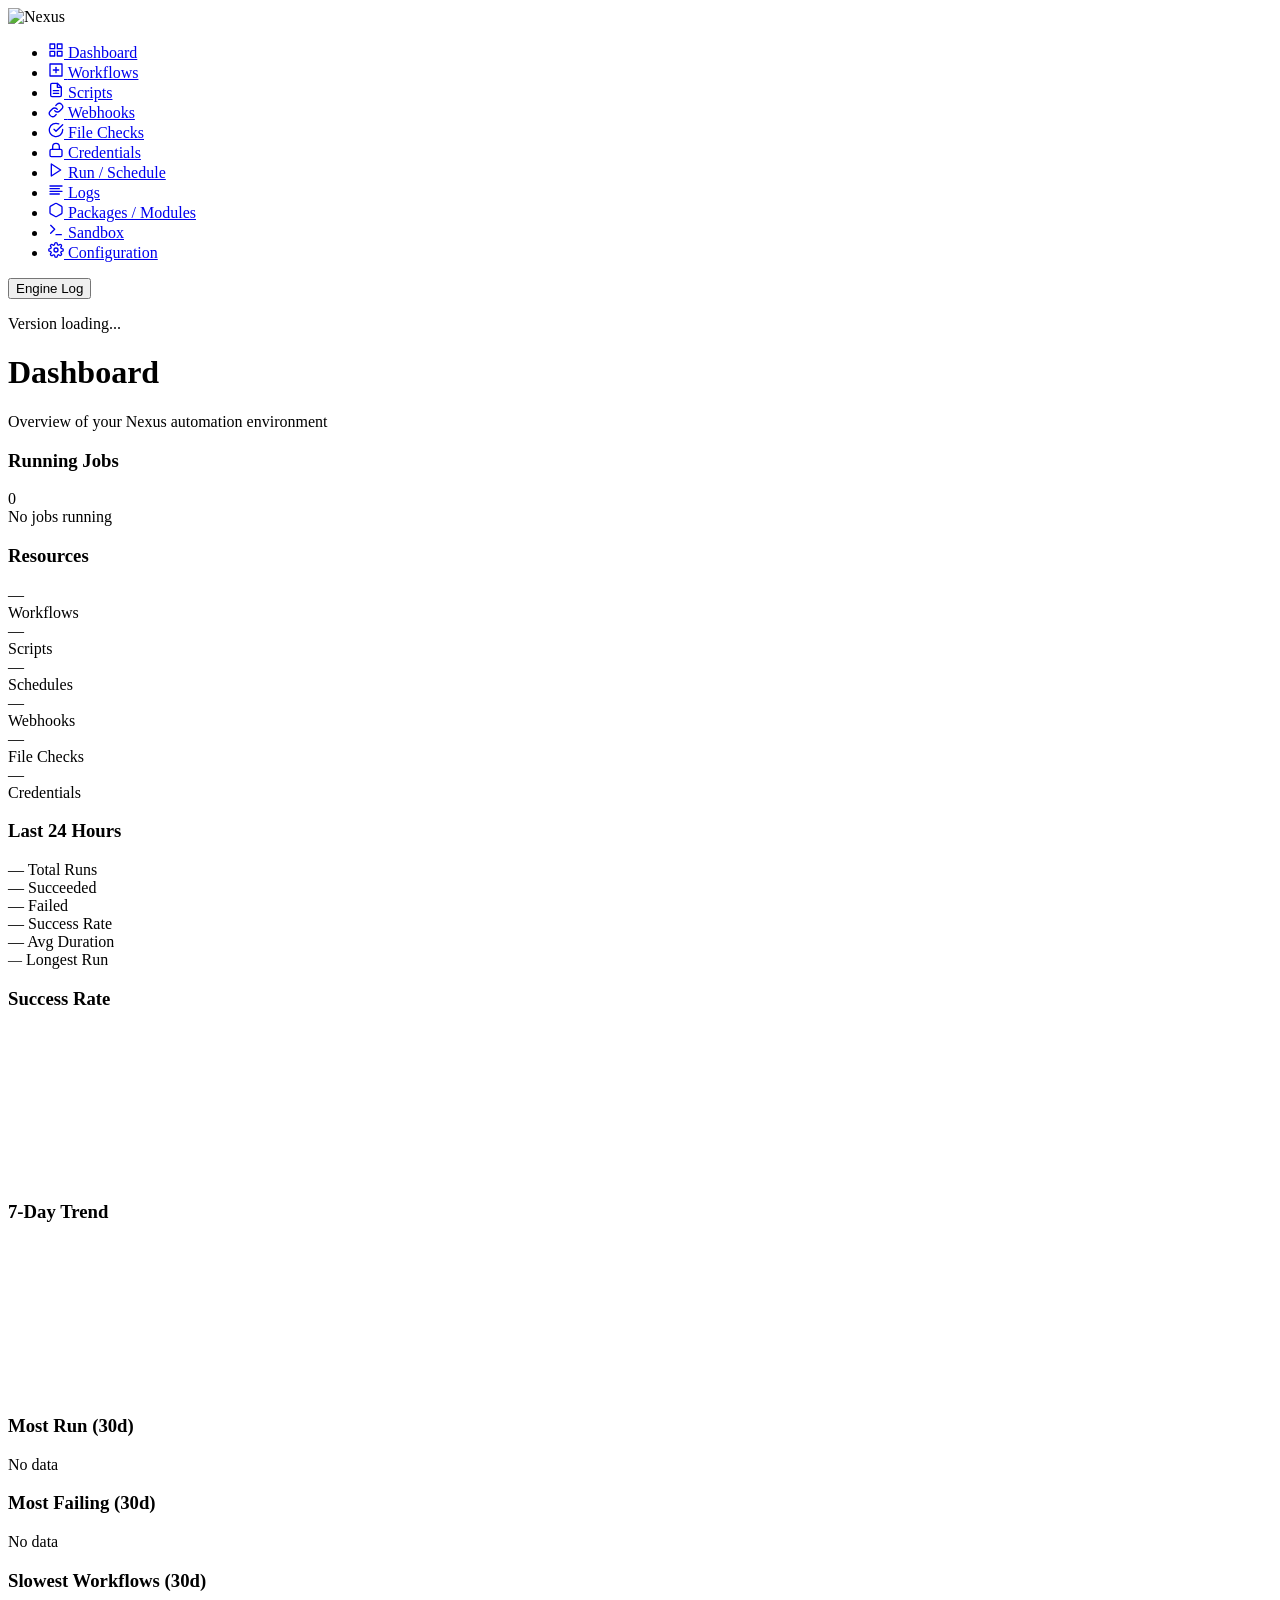
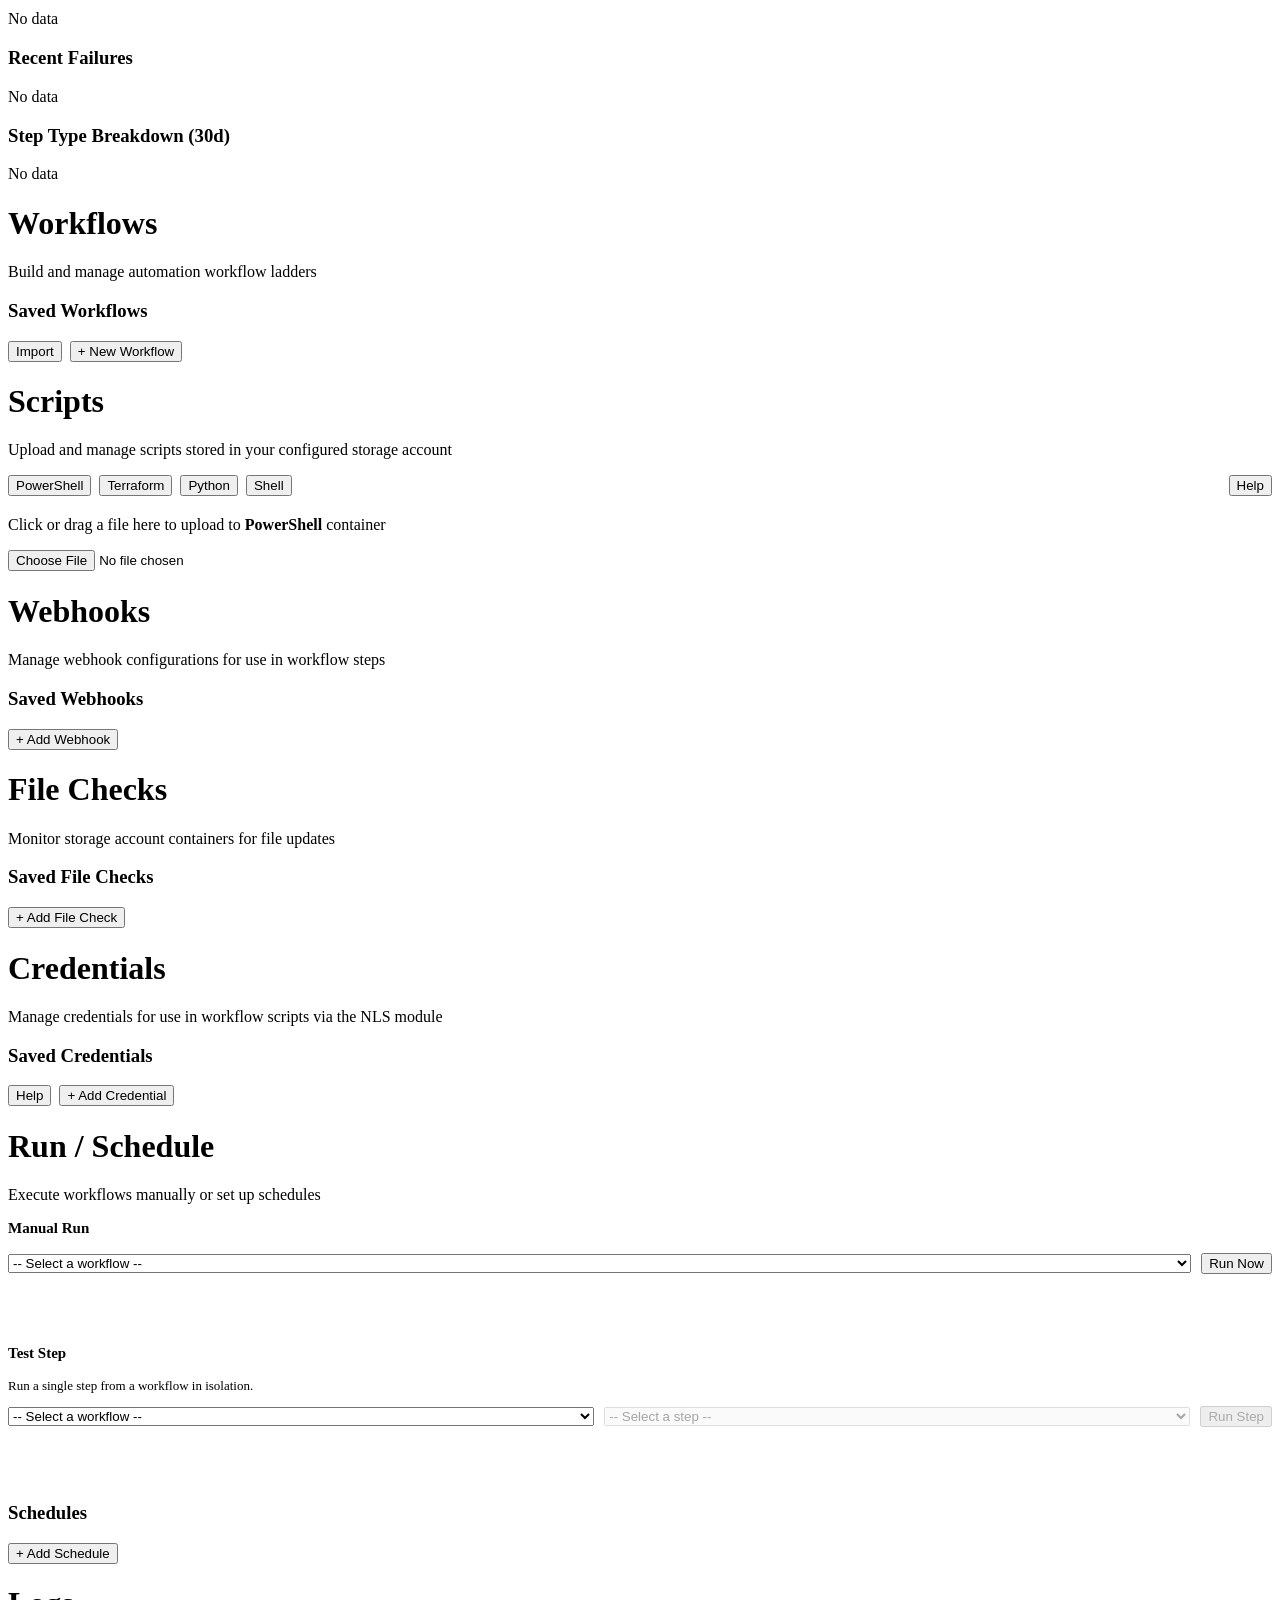
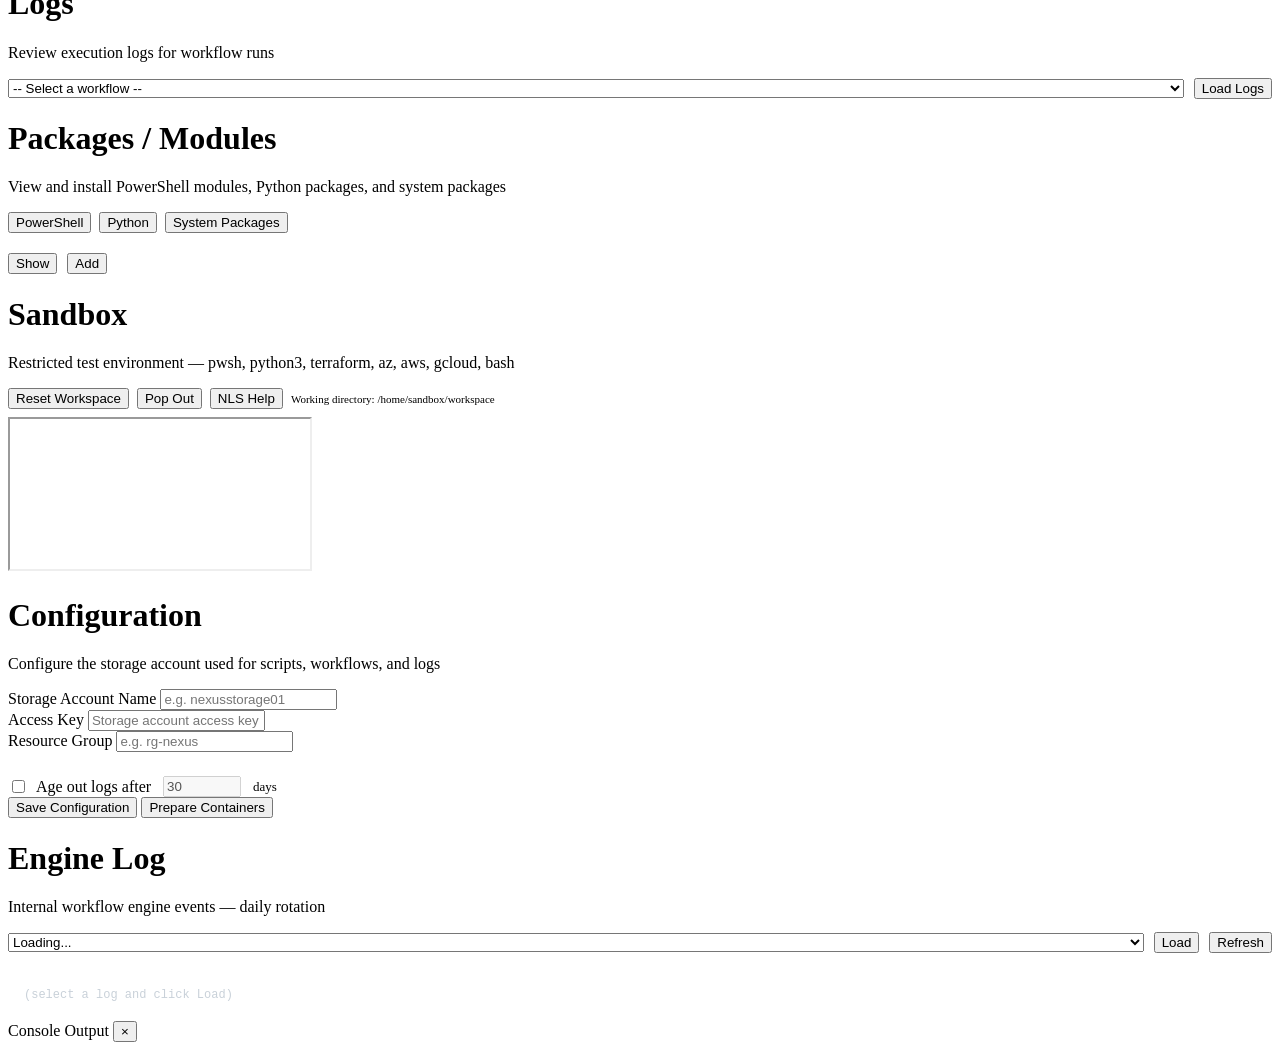
==== commit dcc87fd9: "Added object copy management Also corrected [array] handling in powershell workflow scripts." ====
--- a/Nexus/public/index.html
+++ b/Nexus/public/index.html
@@ -534,6 +534,7 @@
                     <div style="display:flex; gap:8px; margin-bottom:8px; align-items:center;">
                         <button class="btn btn-secondary btn-sm" id="sandbox-reset-btn">Reset Workspace</button>
                         <button class="btn btn-secondary btn-sm" id="sandbox-popout-btn">Pop Out</button>
+                        <button class="btn btn-secondary btn-sm" id="nls-help-btn">NLS Help</button>
                         <span style="font-size:11px; color:var(--text-secondary);">Working directory: /home/sandbox/workspace</span>
                     </div>
                     <iframe id="sandbox-terminal" src=""></iframe>
@@ -890,6 +891,17 @@
                     <button type="button" id="confirm-import-btn" class="btn btn-primary">Import</button>
                 </div>
             </div>
+        </div>
+    </div>
+
+    <!-- NLS Help Modal -->
+    <div id="nls-help-modal" class="modal" style="display:none;">
+        <div class="modal-content modal-wide">
+            <div class="modal-header">
+                <h2>NLS Module Reference</h2>
+                <button class="modal-close" id="close-nls-help">&times;</button>
+            </div>
+            <div class="modal-body" id="nls-help-body" style="max-height:70vh; overflow-y:auto;"></div>
         </div>
     </div>
 
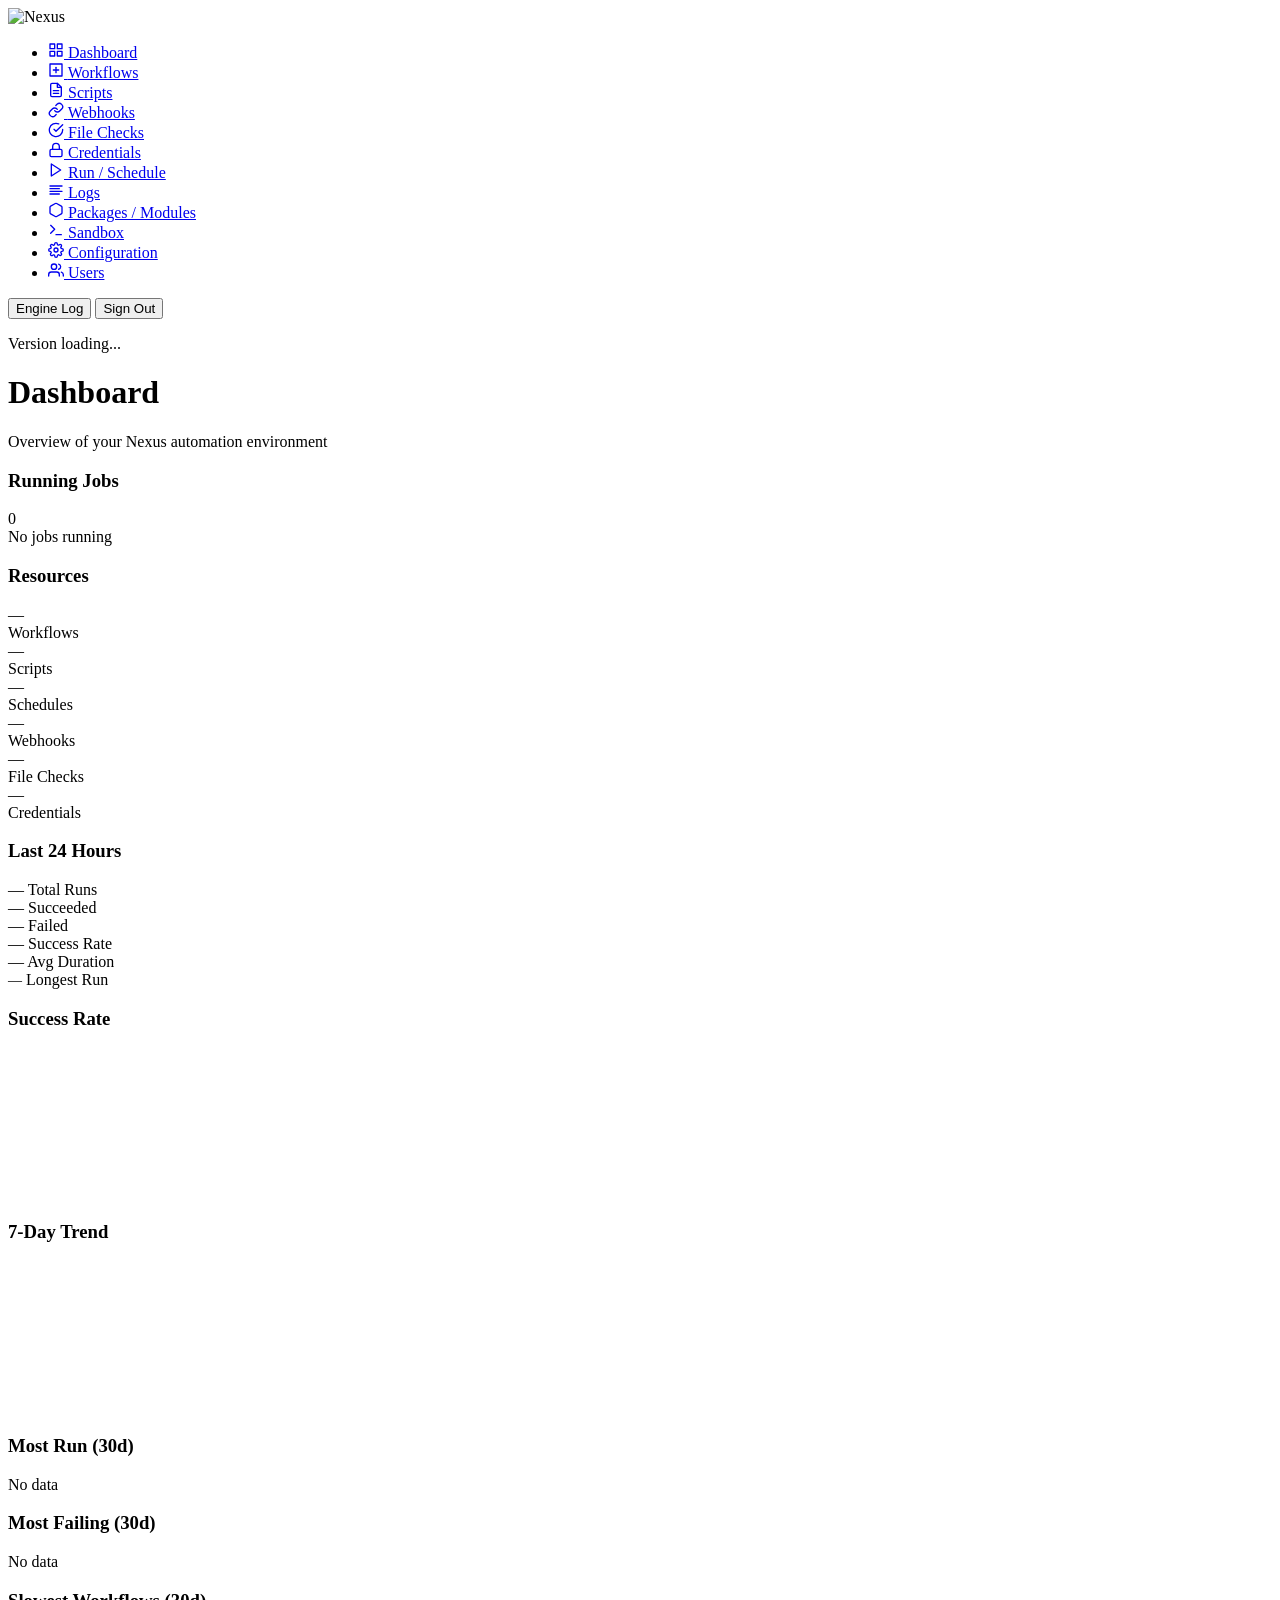
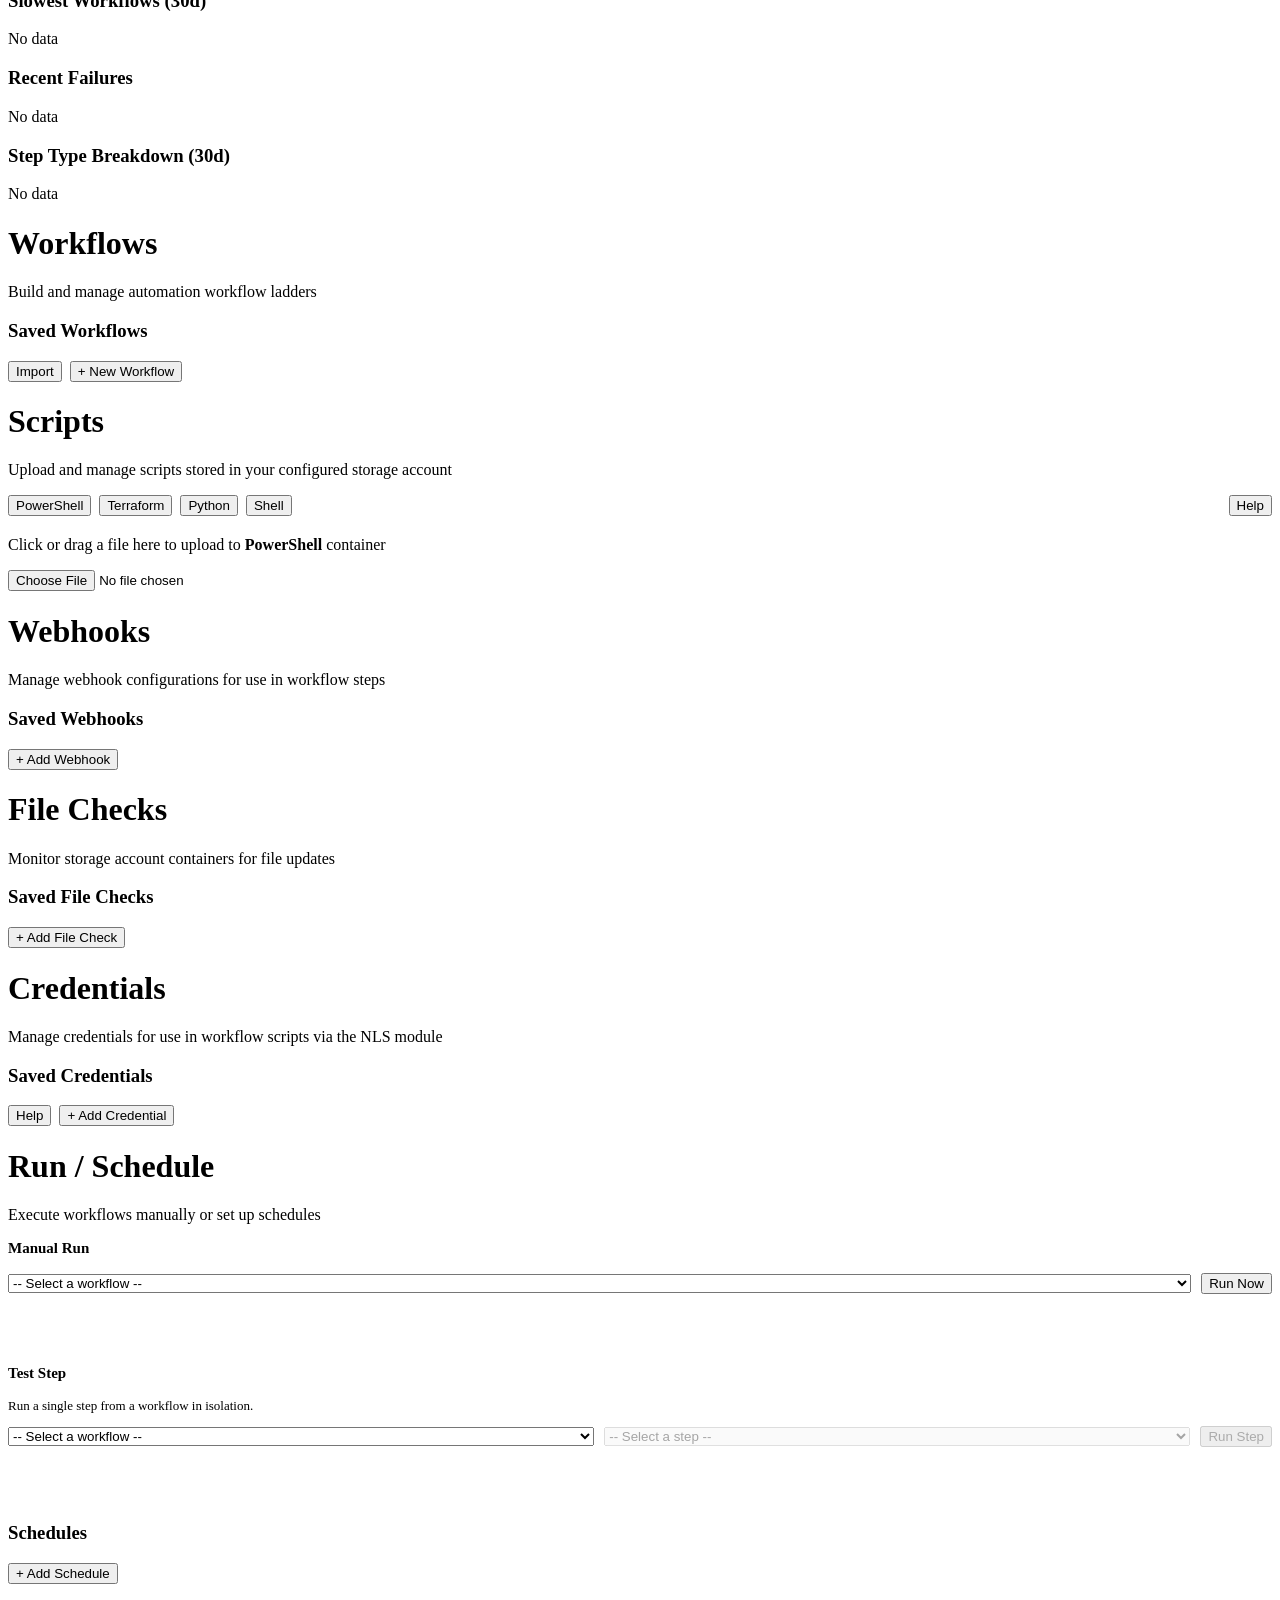
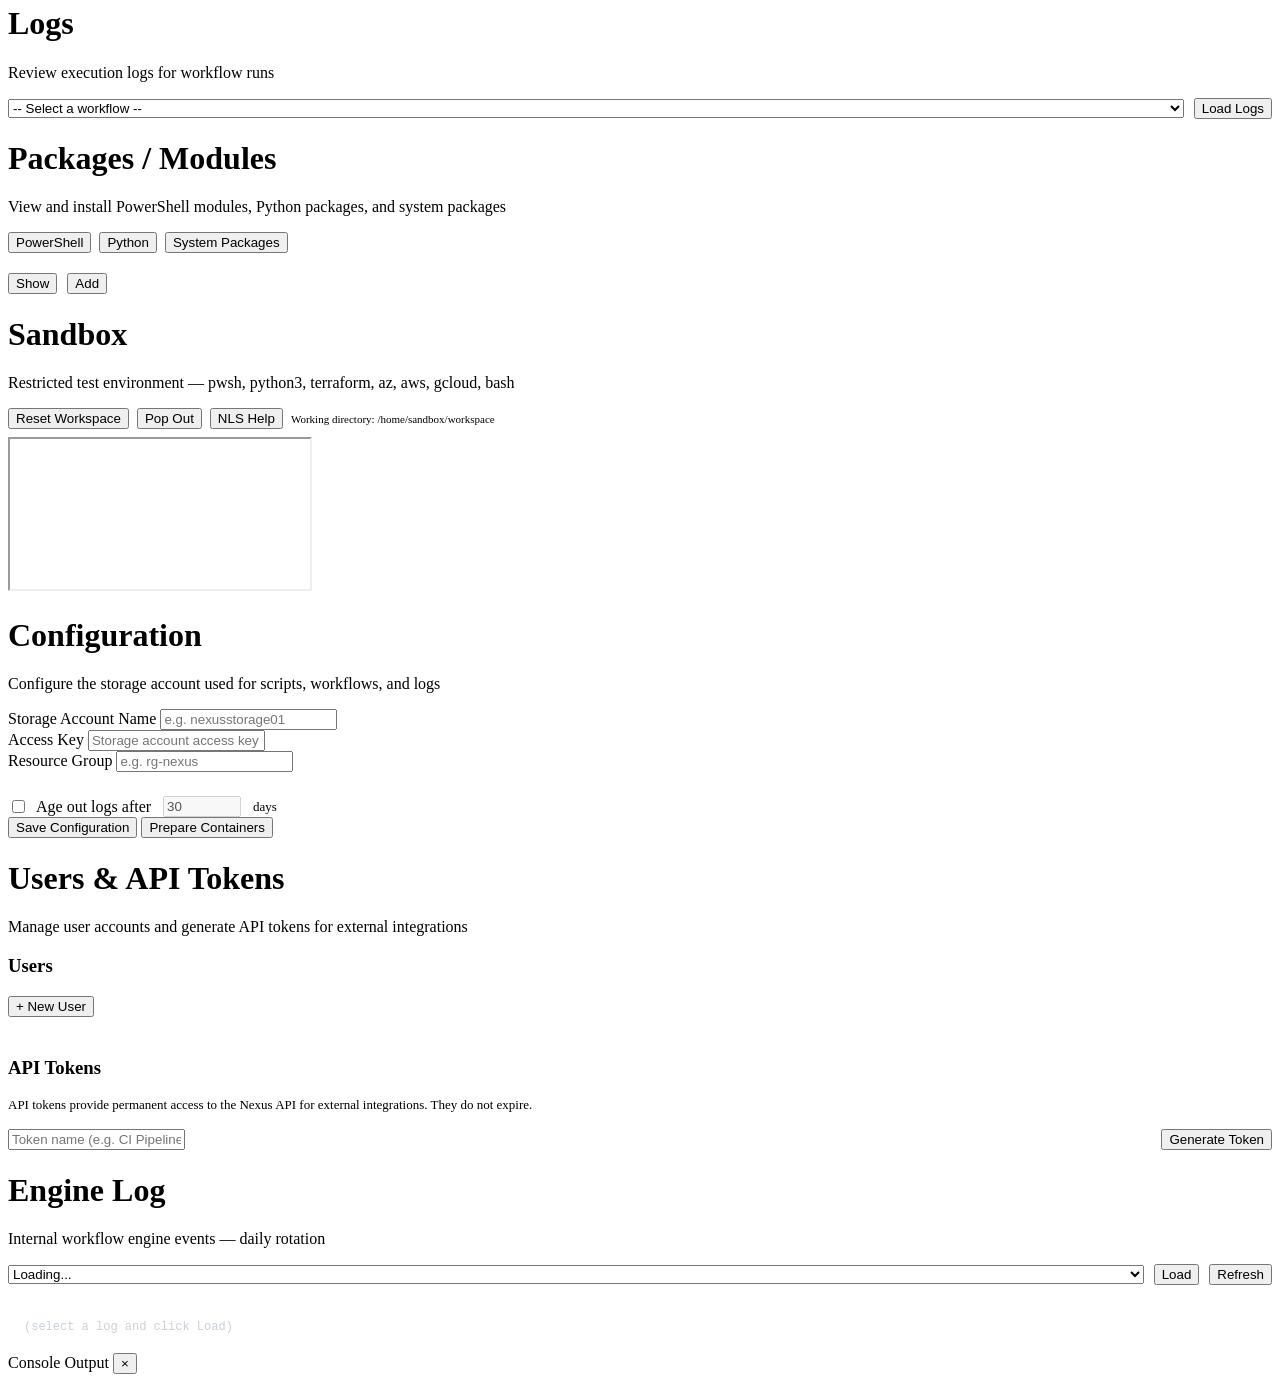
==== commit 98902f60: "implemented simple authentication, API auth, and generated API docs." ====
--- a/Nexus/public/index.html
+++ b/Nexus/public/index.html
@@ -69,9 +69,15 @@
                     <svg width="16" height="16" viewBox="0 0 24 24" fill="none" stroke="currentColor" stroke-width="2" stroke-linecap="round" stroke-linejoin="round"><circle cx="12" cy="12" r="3"/><path d="M19.4 15a1.65 1.65 0 0 0 .33 1.82l.06.06a2 2 0 0 1 0 2.83 2 2 0 0 1-2.83 0l-.06-.06a1.65 1.65 0 0 0-1.82-.33 1.65 1.65 0 0 0-1 1.51V21a2 2 0 0 1-2 2 2 2 0 0 1-2-2v-.09A1.65 1.65 0 0 0 9 19.4a1.65 1.65 0 0 0-1.82.33l-.06.06a2 2 0 0 1-2.83 0 2 2 0 0 1 0-2.83l.06-.06A1.65 1.65 0 0 0 4.68 15a1.65 1.65 0 0 0-1.51-1H3a2 2 0 0 1-2-2 2 2 0 0 1 2-2h.09A1.65 1.65 0 0 0 4.6 9a1.65 1.65 0 0 0-.33-1.82l-.06-.06a2 2 0 0 1 0-2.83 2 2 0 0 1 2.83 0l.06.06A1.65 1.65 0 0 0 9 4.68a1.65 1.65 0 0 0 1-1.51V3a2 2 0 0 1 2-2 2 2 0 0 1 2 2v.09a1.65 1.65 0 0 0 1 1.51 1.65 1.65 0 0 0 1.82-.33l.06-.06a2 2 0 0 1 2.83 0 2 2 0 0 1 0 2.83l-.06.06a1.65 1.65 0 0 0-.33 1.82V9a1.65 1.65 0 0 0 1.51 1H21a2 2 0 0 1 2 2 2 2 0 0 1-2 2h-.09a1.65 1.65 0 0 0-1.51 1z"/></svg>
                     <span>Configuration</span>
                 </a></li>
+                <li><a href="#" class="nav-link" data-panel="users">
+                    <svg width="16" height="16" viewBox="0 0 24 24" fill="none" stroke="currentColor" stroke-width="2" stroke-linecap="round" stroke-linejoin="round"><path d="M17 21v-2a4 4 0 0 0-4-4H5a4 4 0 0 0-4 4v2"/><circle cx="9" cy="7" r="4"/><path d="M23 21v-2a4 4 0 0 0-3-3.87"/><path d="M16 3.13a4 4 0 0 1 0 7.75"/></svg>
+                    <span>Users</span>
+                </a></li>
             </ul>
             <div class="sidebar-footer">
+                <div id="sidebar-notifications"></div>
                 <button type="button" id="engine-log-btn">Engine Log</button>
+                <button type="button" id="logout-btn" class="btn-logout">Sign Out</button>
                 <p id="server-time" style="margin-bottom: 4px;"></p>
                 <p id="app-version">Version <span id="version-number">loading...</span></p>
             </div>
@@ -218,8 +224,6 @@
                     <p>Build and manage automation workflow ladders</p>
                 </div>
                 <div class="panel-body">
-                    <div id="workflow-message" class="message"></div>
-
                     <div class="section-header">
                         <h3>Saved Workflows</h3>
                         <div style="display: flex; gap: 8px;">
@@ -244,8 +248,6 @@
                     <p>Upload and manage scripts stored in your configured storage account</p>
                 </div>
                 <div class="panel-body">
-                    <div id="scripts-message" class="message"></div>
-
                     <!-- Script type tabs -->
                     <div style="display: flex; gap: 8px; margin-bottom: 20px; align-items: center;">
                         <button type="button" class="btn btn-primary btn-sm script-tab active" data-type="powershell">PowerShell</button>
@@ -276,8 +278,6 @@
                     <p>Manage webhook configurations for use in workflow steps</p>
                 </div>
                 <div class="panel-body">
-                    <div id="webhooks-message" class="message"></div>
-
                     <div class="section-header">
                         <h3>Saved Webhooks</h3>
                         <button type="button" id="add-webhook-btn" class="btn btn-primary btn-sm">+ Add Webhook</button>
@@ -299,8 +299,6 @@
                     <p>Monitor storage account containers for file updates</p>
                 </div>
                 <div class="panel-body">
-                    <div id="filechecks-message" class="message"></div>
-
                     <div class="section-header">
                         <h3>Saved File Checks</h3>
                         <button type="button" id="add-filecheck-btn" class="btn btn-primary btn-sm">+ Add File Check</button>
@@ -322,8 +320,6 @@
                     <p>Manage credentials for use in workflow scripts via the NLS module</p>
                 </div>
                 <div class="panel-body">
-                    <div id="credentials-message" class="message"></div>
-
                     <div class="section-header">
                         <h3>Saved Credentials</h3>
                         <div style="display: flex; gap: 8px;">
@@ -348,8 +344,6 @@
                     <p>Execute workflows manually or set up schedules</p>
                 </div>
                 <div class="panel-body">
-                    <div id="runner-message" class="message"></div>
-
                     <!-- Manual Run -->
                     <h3 style="margin-bottom: 16px; font-size: 15px; color: var(--text-primary);">Manual Run</h3>
                     <div style="display: flex; gap: 10px; align-items: center; margin-bottom: 32px;">
@@ -424,8 +418,6 @@
                     <p>Review execution logs for workflow runs</p>
                 </div>
                 <div class="panel-body">
-                    <div id="logs-message" class="message"></div>
-
                     <div style="display: flex; gap: 10px; align-items: center; margin-bottom: 20px;">
                         <select id="logs-workflow-select" style="flex: 1;">
                             <option value="">-- Select a workflow --</option>
@@ -468,8 +460,6 @@
                     <p>View and install PowerShell modules, Python packages, and system packages</p>
                 </div>
                 <div class="panel-body">
-                    <div id="modules-message" class="message"></div>
-
                     <!-- Module type tabs -->
                     <div style="display: flex; gap: 8px; margin-bottom: 20px;">
                         <button type="button" class="btn btn-primary btn-sm module-tab active" data-type="powershell">PowerShell</button>
@@ -530,7 +520,6 @@
                     <p>Restricted test environment &mdash; pwsh, python3, terraform, az, aws, gcloud, bash</p>
                 </div>
                 <div class="panel-body">
-                    <div id="sandbox-message" class="message"></div>
                     <div style="display:flex; gap:8px; margin-bottom:8px; align-items:center;">
                         <button class="btn btn-secondary btn-sm" id="sandbox-reset-btn">Reset Workspace</button>
                         <button class="btn btn-secondary btn-sm" id="sandbox-popout-btn">Pop Out</button>
@@ -548,7 +537,6 @@
                     <p>Configure the storage account used for scripts, workflows, and logs</p>
                 </div>
                 <div class="panel-body">
-                    <div id="config-message" class="message"></div>
                     <form id="config-form">
                         <div class="form-group">
                             <label>Storage Account Name</label>
@@ -577,6 +565,84 @@
                             <button type="button" id="prepare-containers-btn" class="btn btn-secondary">Prepare Containers</button>
                         </div>
                     </form>
+                </div>
+            </div>
+
+            <!-- ===== USERS PANEL ===== -->
+            <div id="users-panel" class="panel">
+                <div class="panel-header">
+                    <h1>Users &amp; API Tokens</h1>
+                    <p>Manage user accounts and generate API tokens for external integrations</p>
+                </div>
+                <div class="panel-body">
+                    <div id="users-message" class="message"></div>
+
+                    <!-- Users Section -->
+                    <div class="section-header">
+                        <h3>Users</h3>
+                        <button type="button" id="add-user-btn" class="btn btn-primary btn-sm">+ New User</button>
+                    </div>
+
+                    <!-- Inline user form (hidden by default) -->
+                    <div id="user-form-section" class="user-form-section" style="display: none;">
+                        <h4 id="user-form-title">New User</h4>
+                        <form id="user-form" style="display: flex; gap: 10px; align-items: flex-end; flex-wrap: wrap;">
+                            <div class="form-group" style="flex: 1; min-width: 160px; margin-bottom: 0;">
+                                <label>Username</label>
+                                <input type="text" id="user-form-username" placeholder="Username" required>
+                            </div>
+                            <div class="form-group" style="flex: 1; min-width: 160px; margin-bottom: 0;">
+                                <label>Password</label>
+                                <input type="password" id="user-form-password" placeholder="Password">
+                            </div>
+                            <div class="form-group" style="min-width: 120px; margin-bottom: 0;">
+                                <label>Role</label>
+                                <select id="user-form-role">
+                                    <option value="user">User</option>
+                                    <option value="admin">Admin</option>
+                                </select>
+                            </div>
+                            <button type="submit" class="btn btn-primary btn-sm">Save</button>
+                            <button type="button" id="user-form-cancel" class="btn btn-secondary btn-sm">Cancel</button>
+                        </form>
+                    </div>
+
+                    <div id="users-list"></div>
+                    <div id="users-empty" class="empty-state" style="display: none;">
+                        <p>No users found.</p>
+                    </div>
+
+                    <!-- API Tokens Section -->
+                    <div class="section-header" style="margin-top: 40px;">
+                        <h3>API Tokens</h3>
+                    </div>
+                    <p style="font-size: 13px; color: var(--text-secondary); margin-bottom: 16px;">
+                        API tokens provide permanent access to the Nexus API for external integrations. They do not expire.
+                    </p>
+
+                    <div style="display: flex; gap: 10px; align-items: center; margin-bottom: 16px;">
+                        <div class="form-group" style="flex: 1; margin-bottom: 0;">
+                            <input type="text" id="new-token-name" placeholder="Token name (e.g. CI Pipeline)">
+                        </div>
+                        <button type="button" id="create-token-btn" class="btn btn-primary btn-sm">Generate Token</button>
+                    </div>
+
+                    <!-- Shown once after creation -->
+                    <div id="new-token-display" class="new-token-display" style="display: none;">
+                        <p style="font-size: 13px; color: var(--warning); margin-bottom: 8px;">Copy this token now — it won't be shown again.</p>
+                        <div style="display: flex; gap: 8px; align-items: center;">
+                            <div class="form-group" style="flex: 1; margin-bottom: 0;">
+                                <input type="text" id="new-token-value" readonly style="font-family: 'JetBrains Mono', monospace; font-size: 12px;">
+                            </div>
+                            <button type="button" id="copy-token-btn" class="btn btn-secondary btn-sm">Copy</button>
+                            <button type="button" id="dismiss-token-btn" class="btn btn-secondary btn-sm">Dismiss</button>
+                        </div>
+                    </div>
+
+                    <div id="api-tokens-list"></div>
+                    <div id="api-tokens-empty" class="empty-state" style="display: none;">
+                        <p>No API tokens yet.</p>
+                    </div>
                 </div>
             </div>
 
@@ -915,6 +981,7 @@
     </div>
     <div id="live-console-backdrop" class="live-console-backdrop"></div>
 
+    <script src="/static/auth.js"></script>
     <script src="https://cdnjs.cloudflare.com/ajax/libs/ace/1.32.6/ace.min.js"></script>
     <script src="/static/dashboard.js"></script>
     <script src="/static/core.js"></script>
@@ -925,5 +992,6 @@
     <script src="/static/workflows.js"></script>
     <script src="/static/runner.js"></script>
     <script src="/static/logs-modules.js"></script>
+    <script src="/static/users.js"></script>
 </body>
 </html>
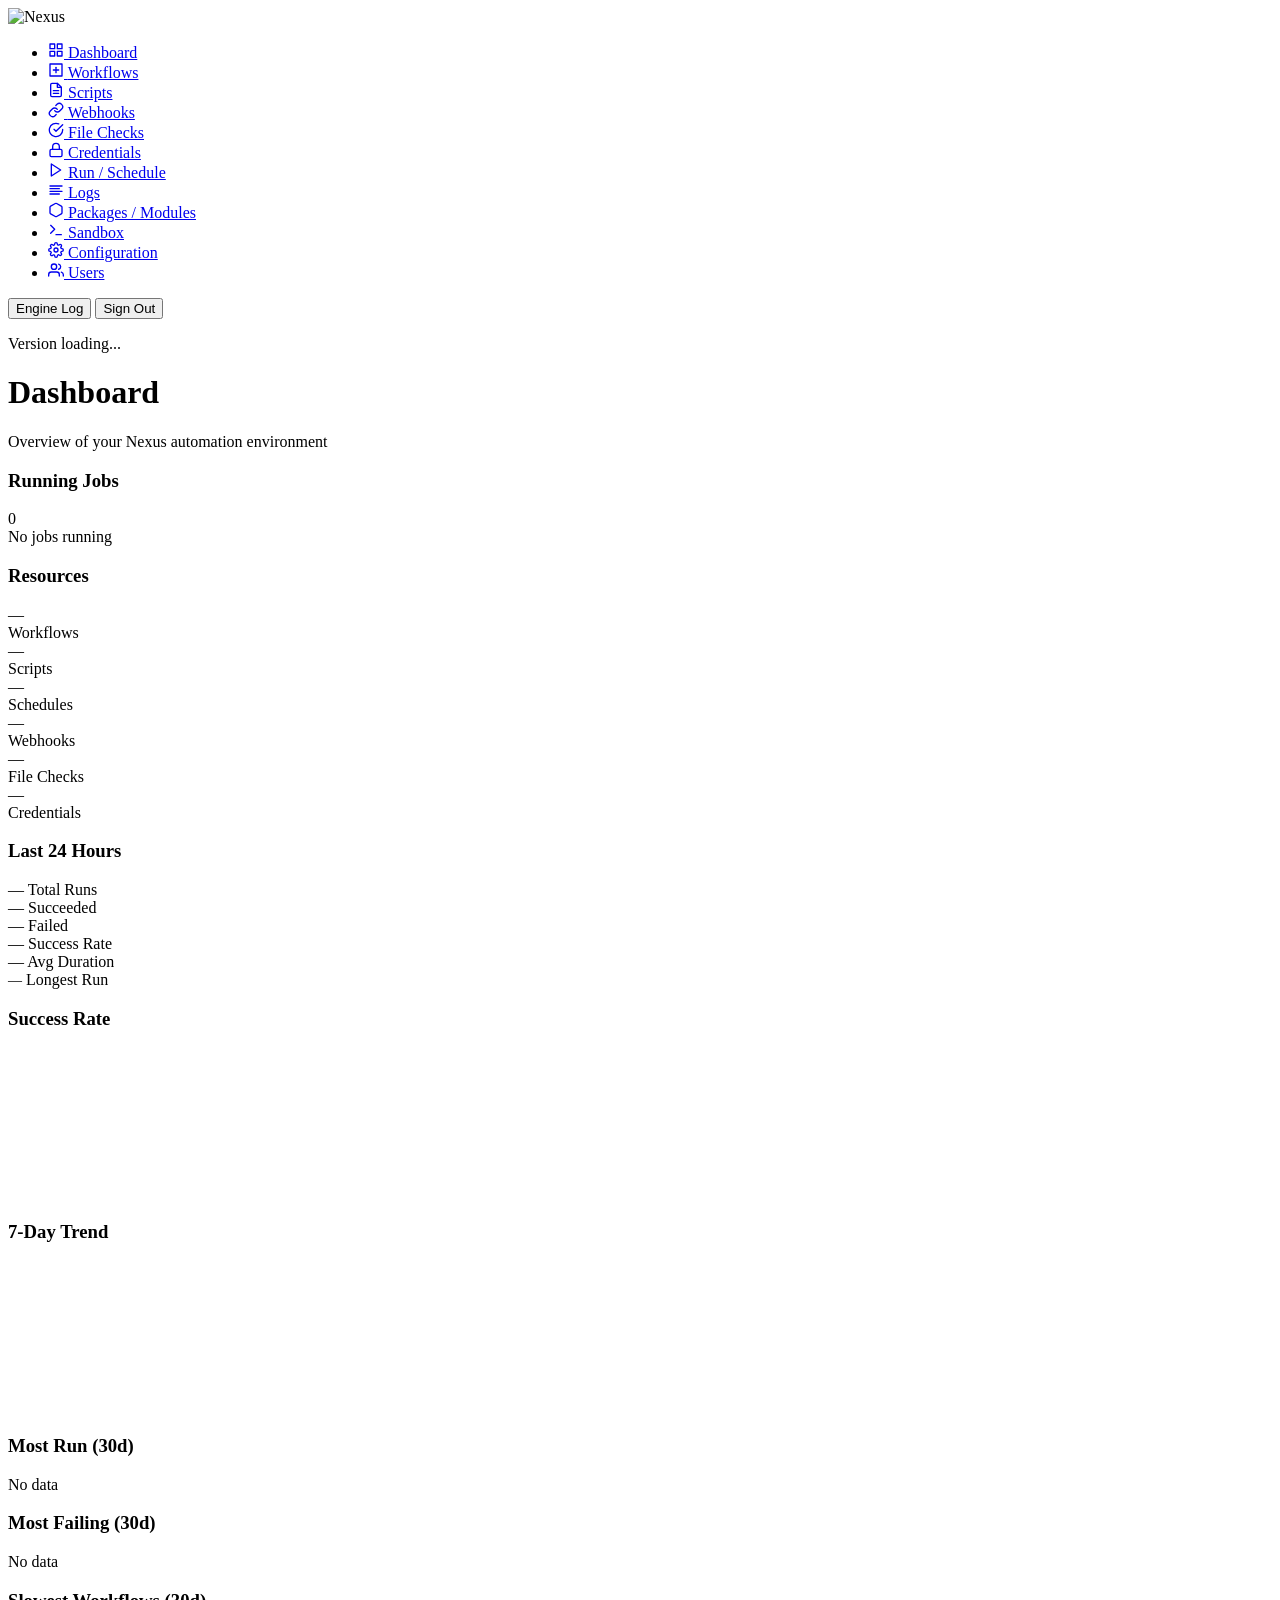
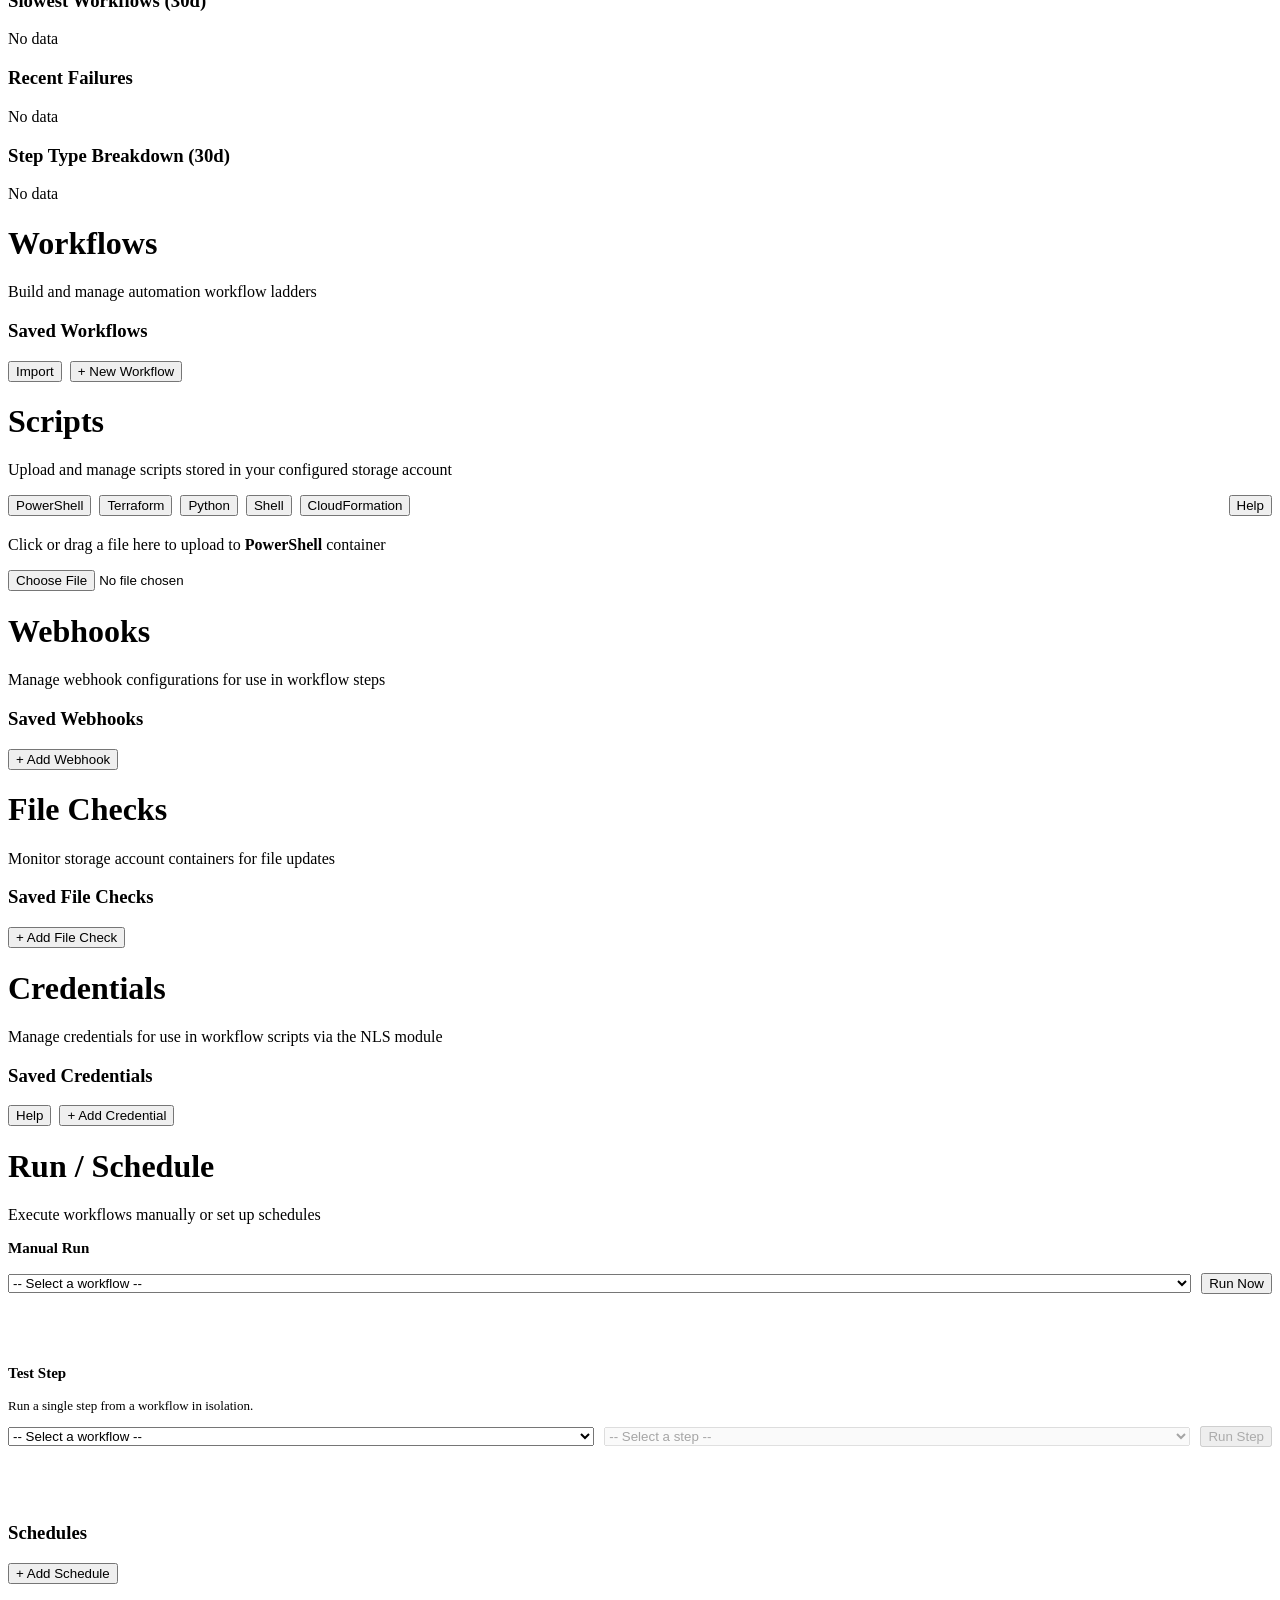
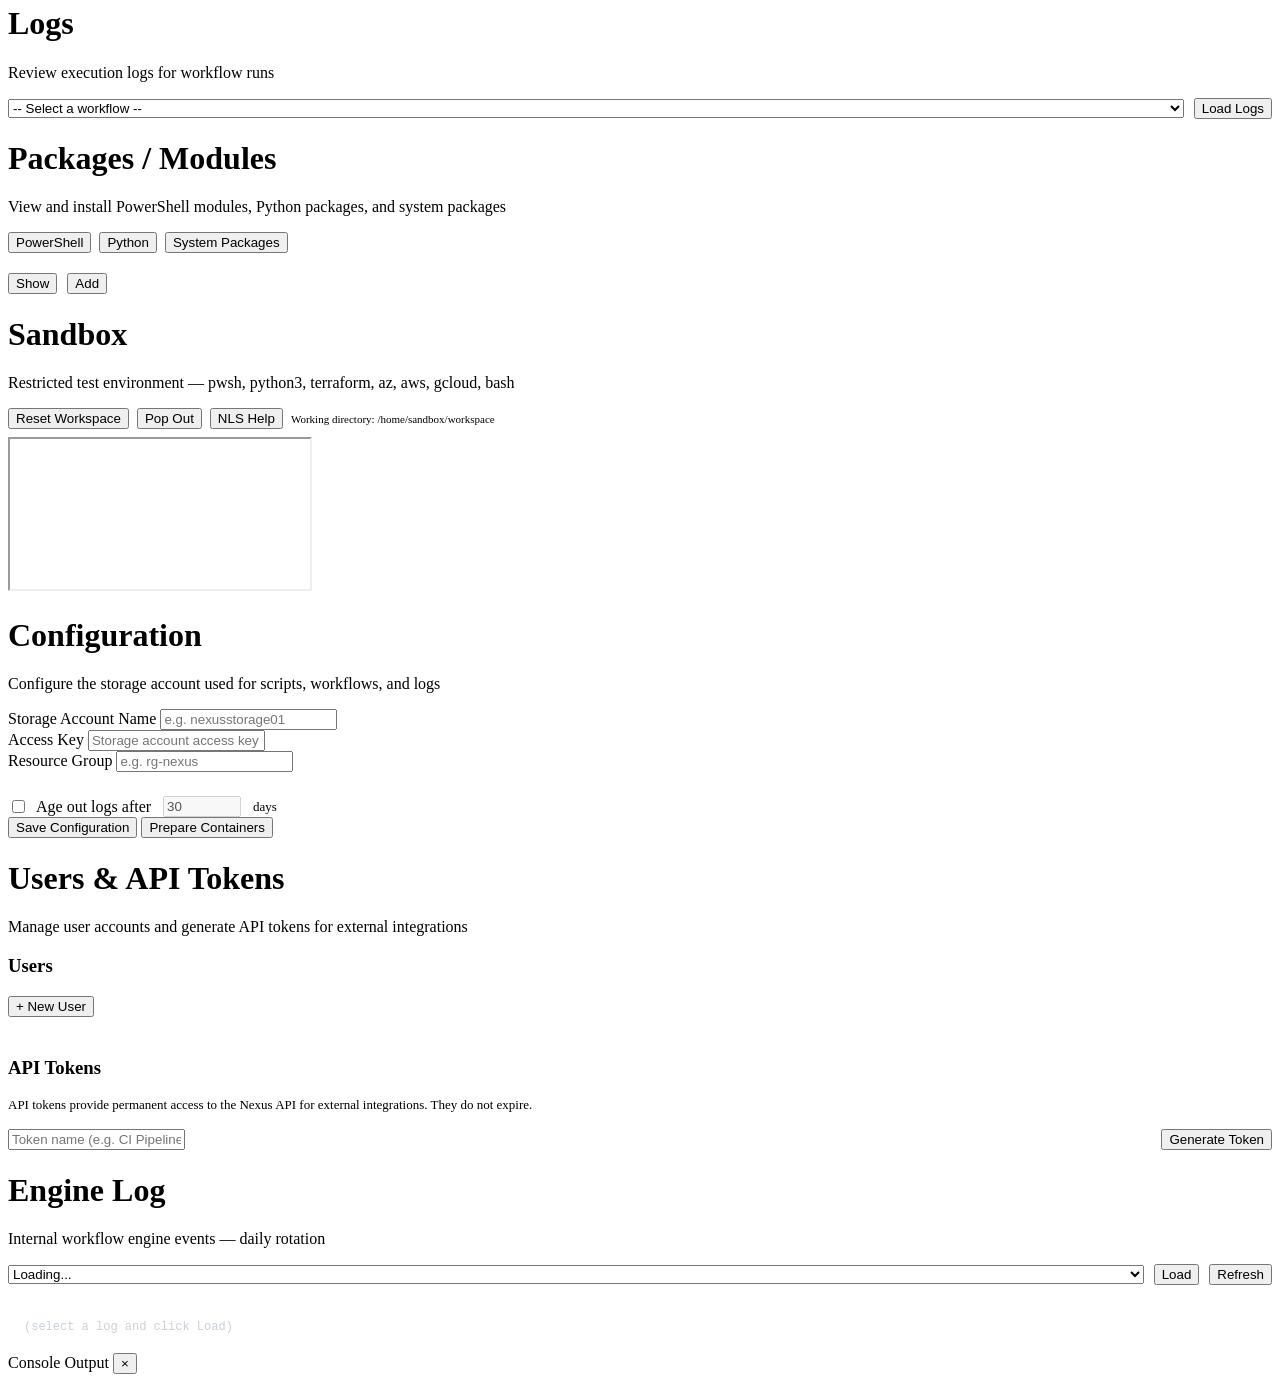
==== commit 5b90800e: "Added support for cloudofrmation templates" ====
--- a/Nexus/public/index.html
+++ b/Nexus/public/index.html
@@ -254,6 +254,7 @@
                         <button type="button" class="btn btn-secondary btn-sm script-tab" data-type="terraform">Terraform</button>
                         <button type="button" class="btn btn-secondary btn-sm script-tab" data-type="python">Python</button>
                         <button type="button" class="btn btn-secondary btn-sm script-tab" data-type="shell">Shell</button>
+                        <button type="button" class="btn btn-secondary btn-sm script-tab" data-type="cloudformation">CloudFormation</button>
                         <button type="button" id="script-help-btn" class="btn btn-secondary btn-sm" style="margin-left: auto;">Help</button>
                     </div>
 
@@ -830,6 +831,7 @@
                         <option value="shell">Shell</option>
                         <option value="webhook">Webhook</option>
                         <option value="filecheck">File Check</option>
+                        <option value="cloudformation">CloudFormation</option>
                     </select>
                 </div>
                 <div class="form-group" id="step-script-group" style="display: none;">
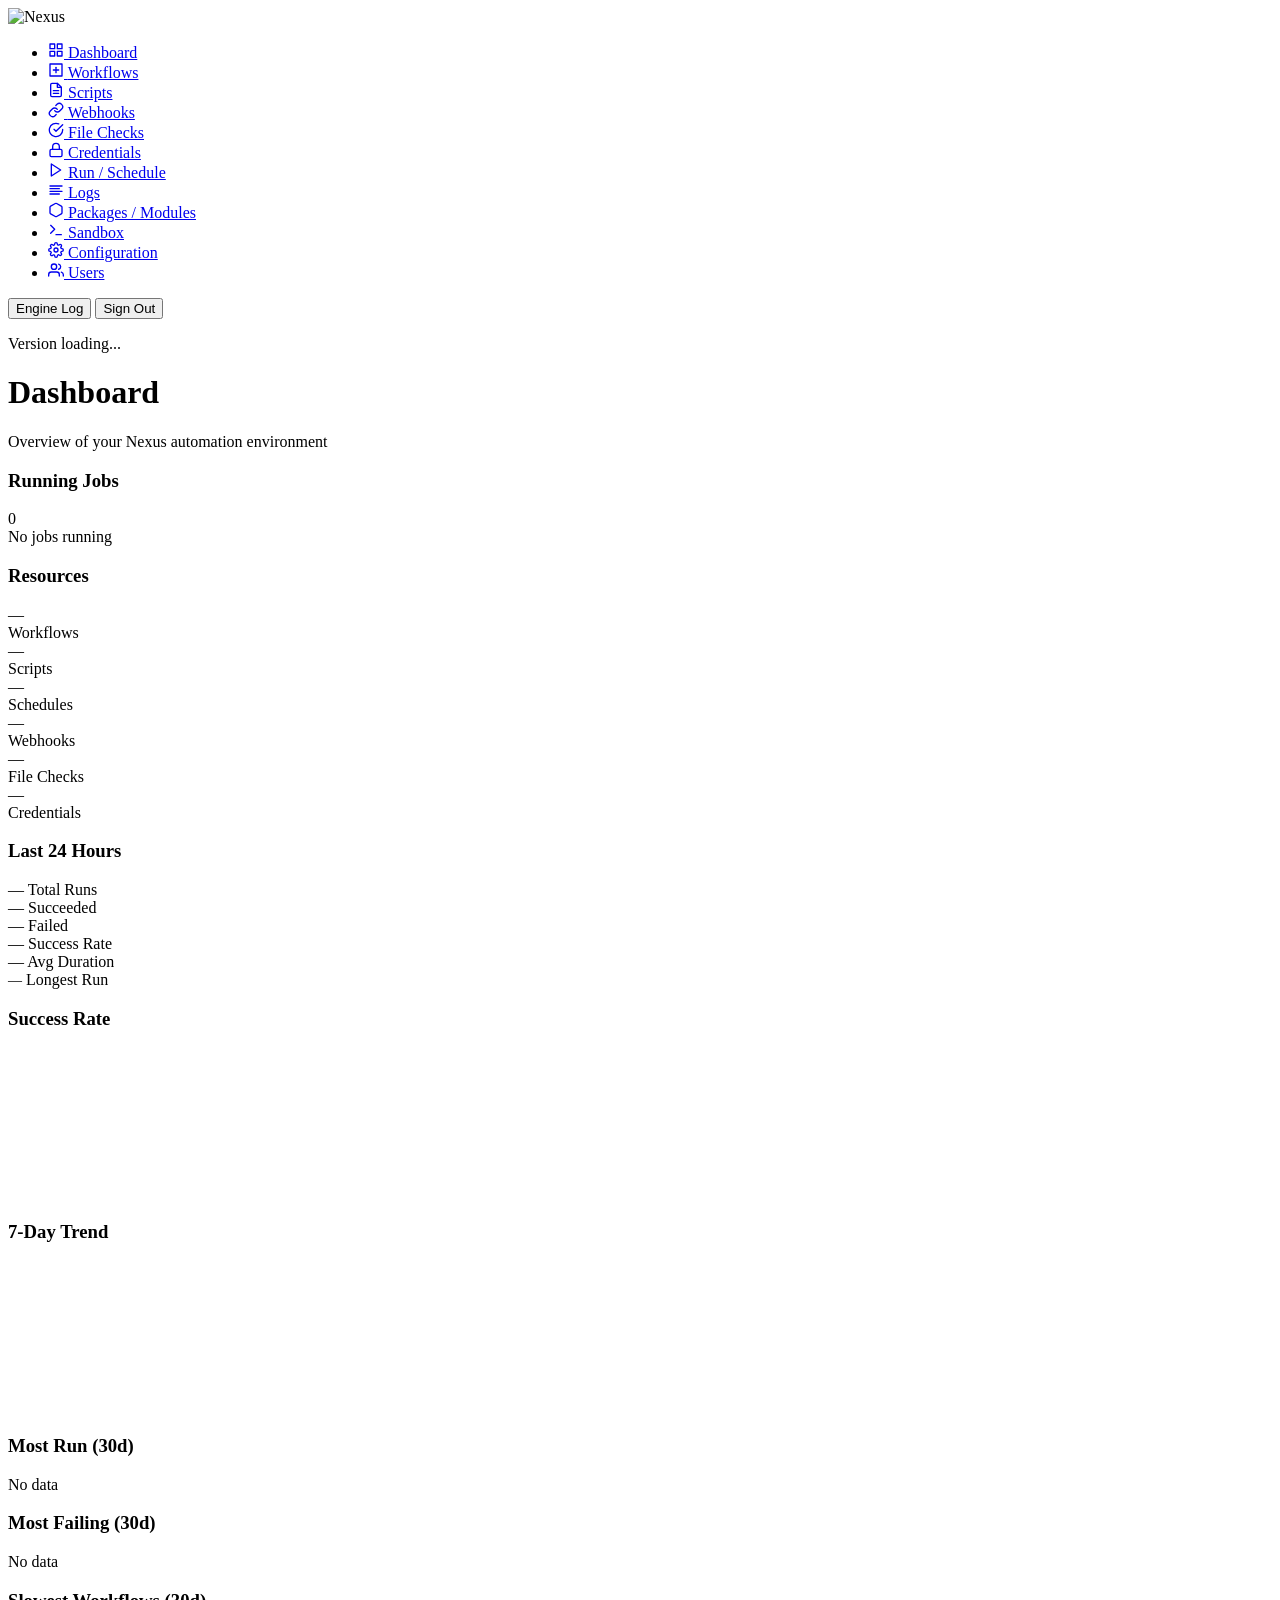
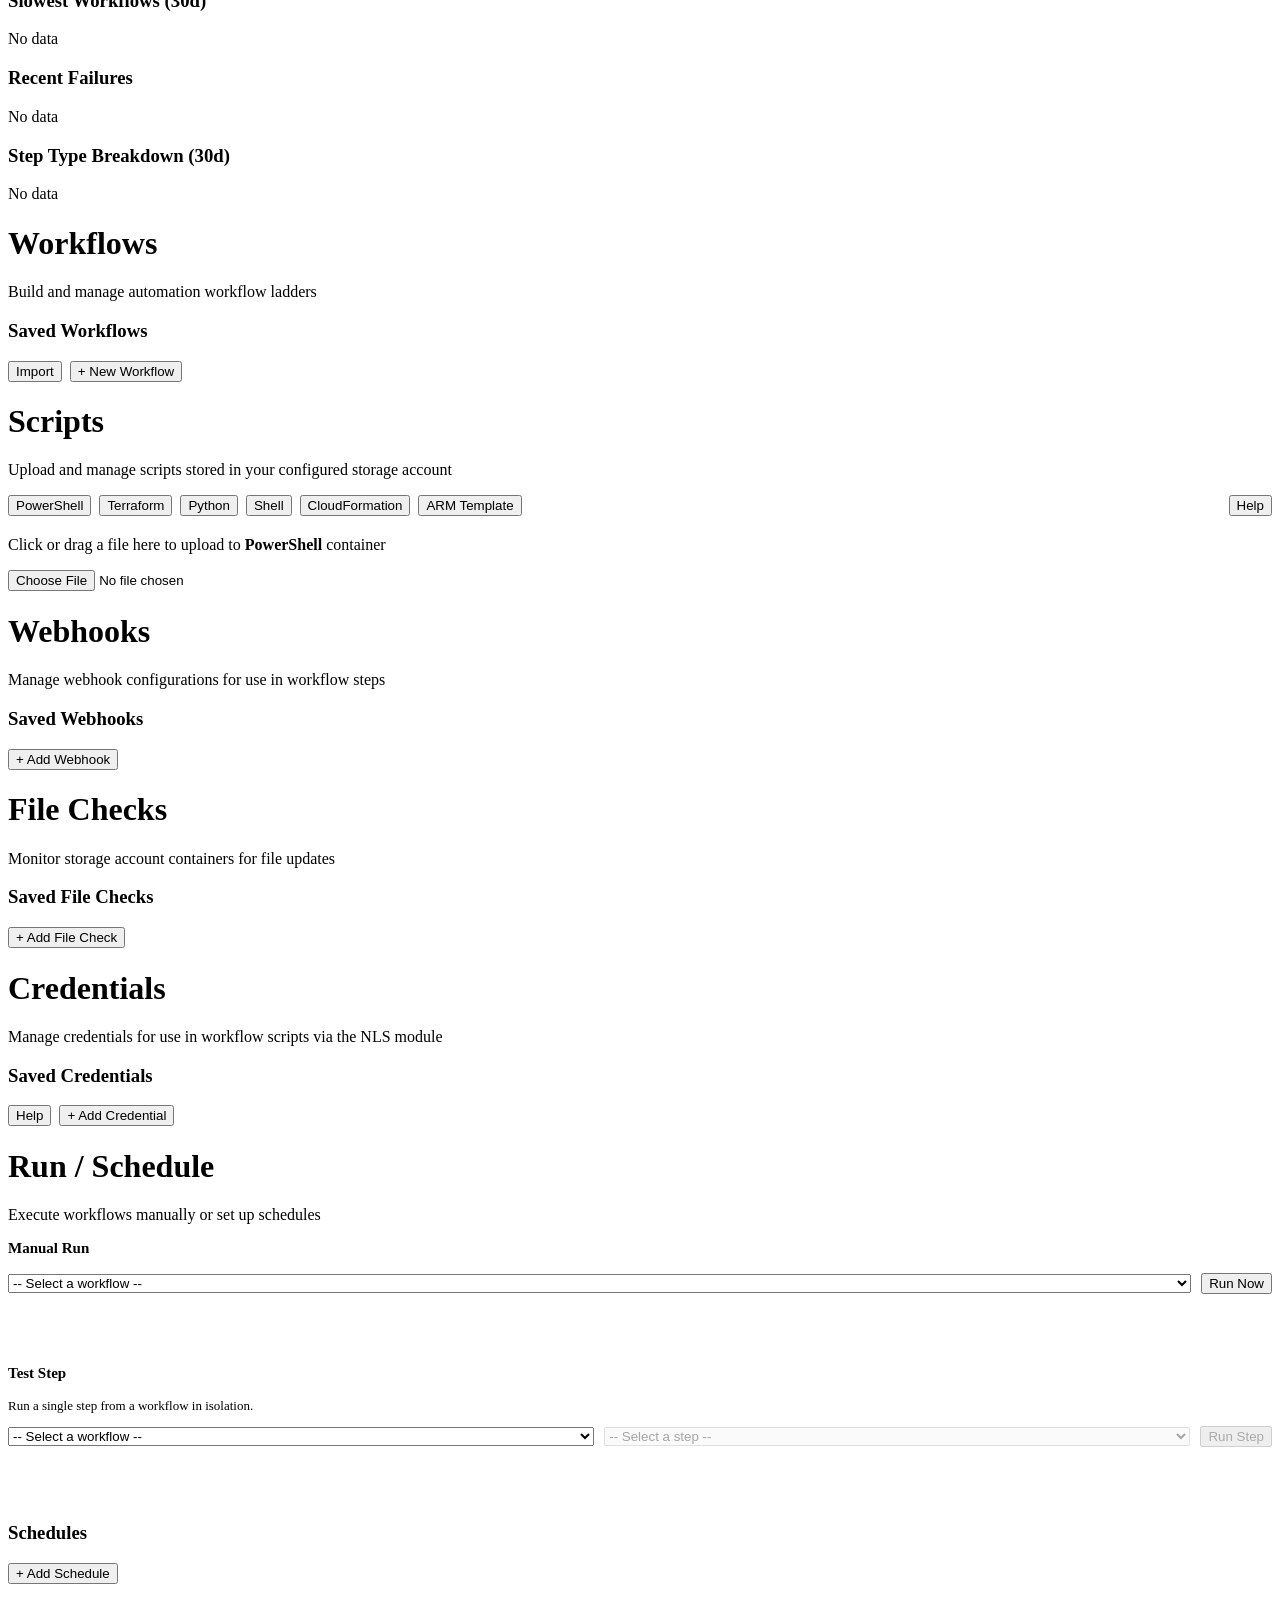
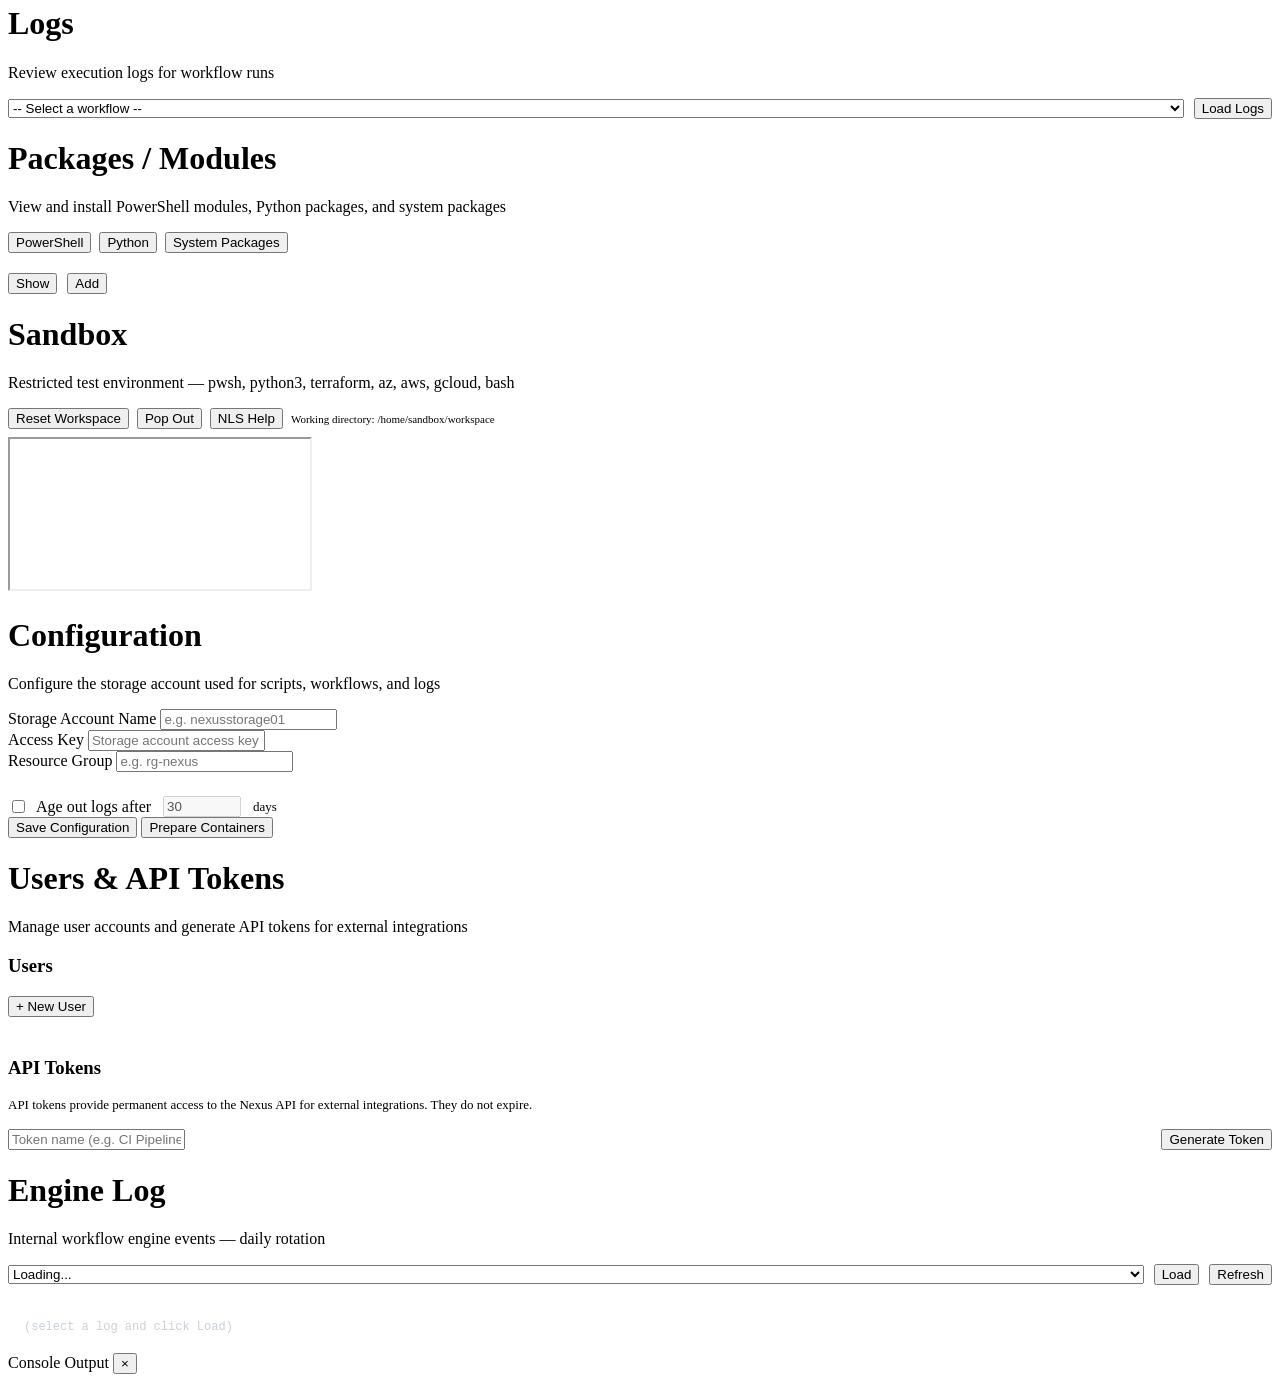
==== commit 28e3adf7: "Added ARM template support" ====
--- a/Nexus/public/index.html
+++ b/Nexus/public/index.html
@@ -255,6 +255,7 @@
                         <button type="button" class="btn btn-secondary btn-sm script-tab" data-type="python">Python</button>
                         <button type="button" class="btn btn-secondary btn-sm script-tab" data-type="shell">Shell</button>
                         <button type="button" class="btn btn-secondary btn-sm script-tab" data-type="cloudformation">CloudFormation</button>
+                        <button type="button" class="btn btn-secondary btn-sm script-tab" data-type="armtemplate">ARM Template</button>
                         <button type="button" id="script-help-btn" class="btn btn-secondary btn-sm" style="margin-left: auto;">Help</button>
                     </div>
 
@@ -832,6 +833,7 @@
                         <option value="webhook">Webhook</option>
                         <option value="filecheck">File Check</option>
                         <option value="cloudformation">CloudFormation</option>
+                        <option value="armtemplate">ARM Template</option>
                     </select>
                 </div>
                 <div class="form-group" id="step-script-group" style="display: none;">
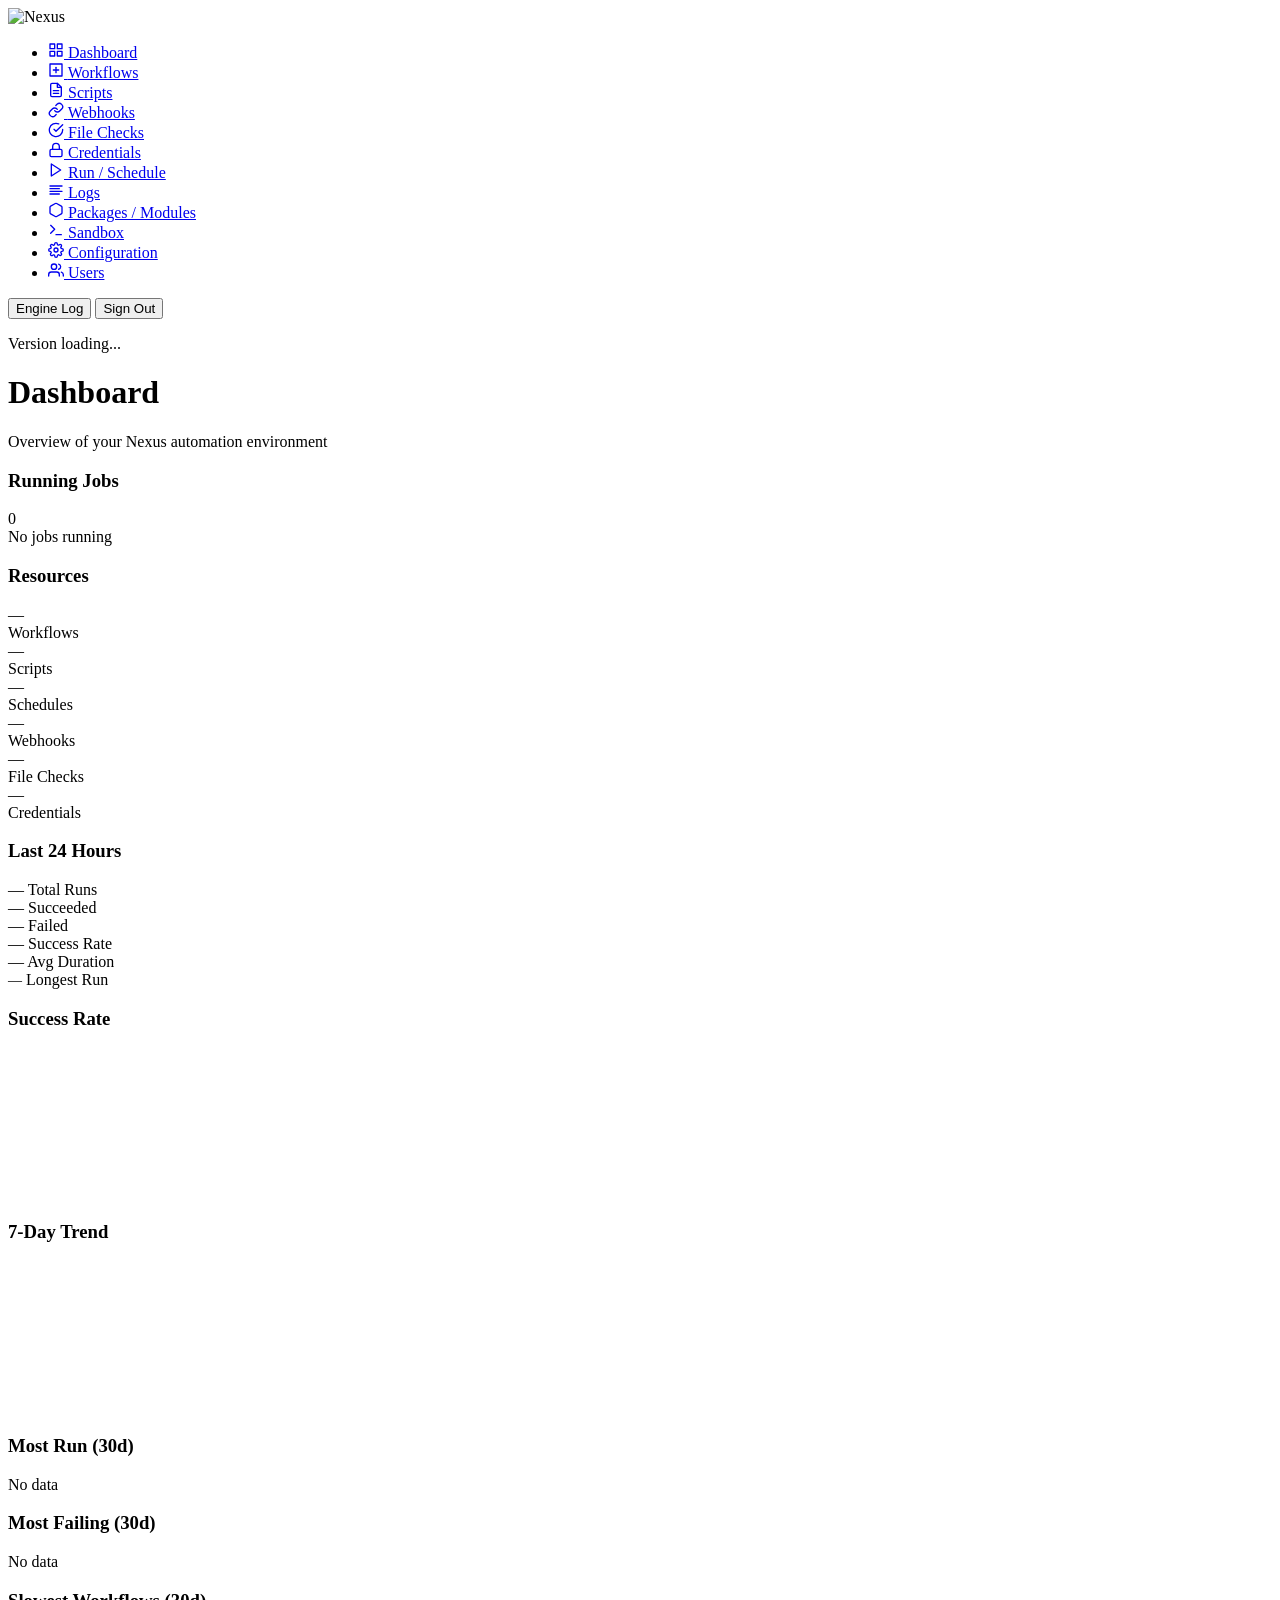
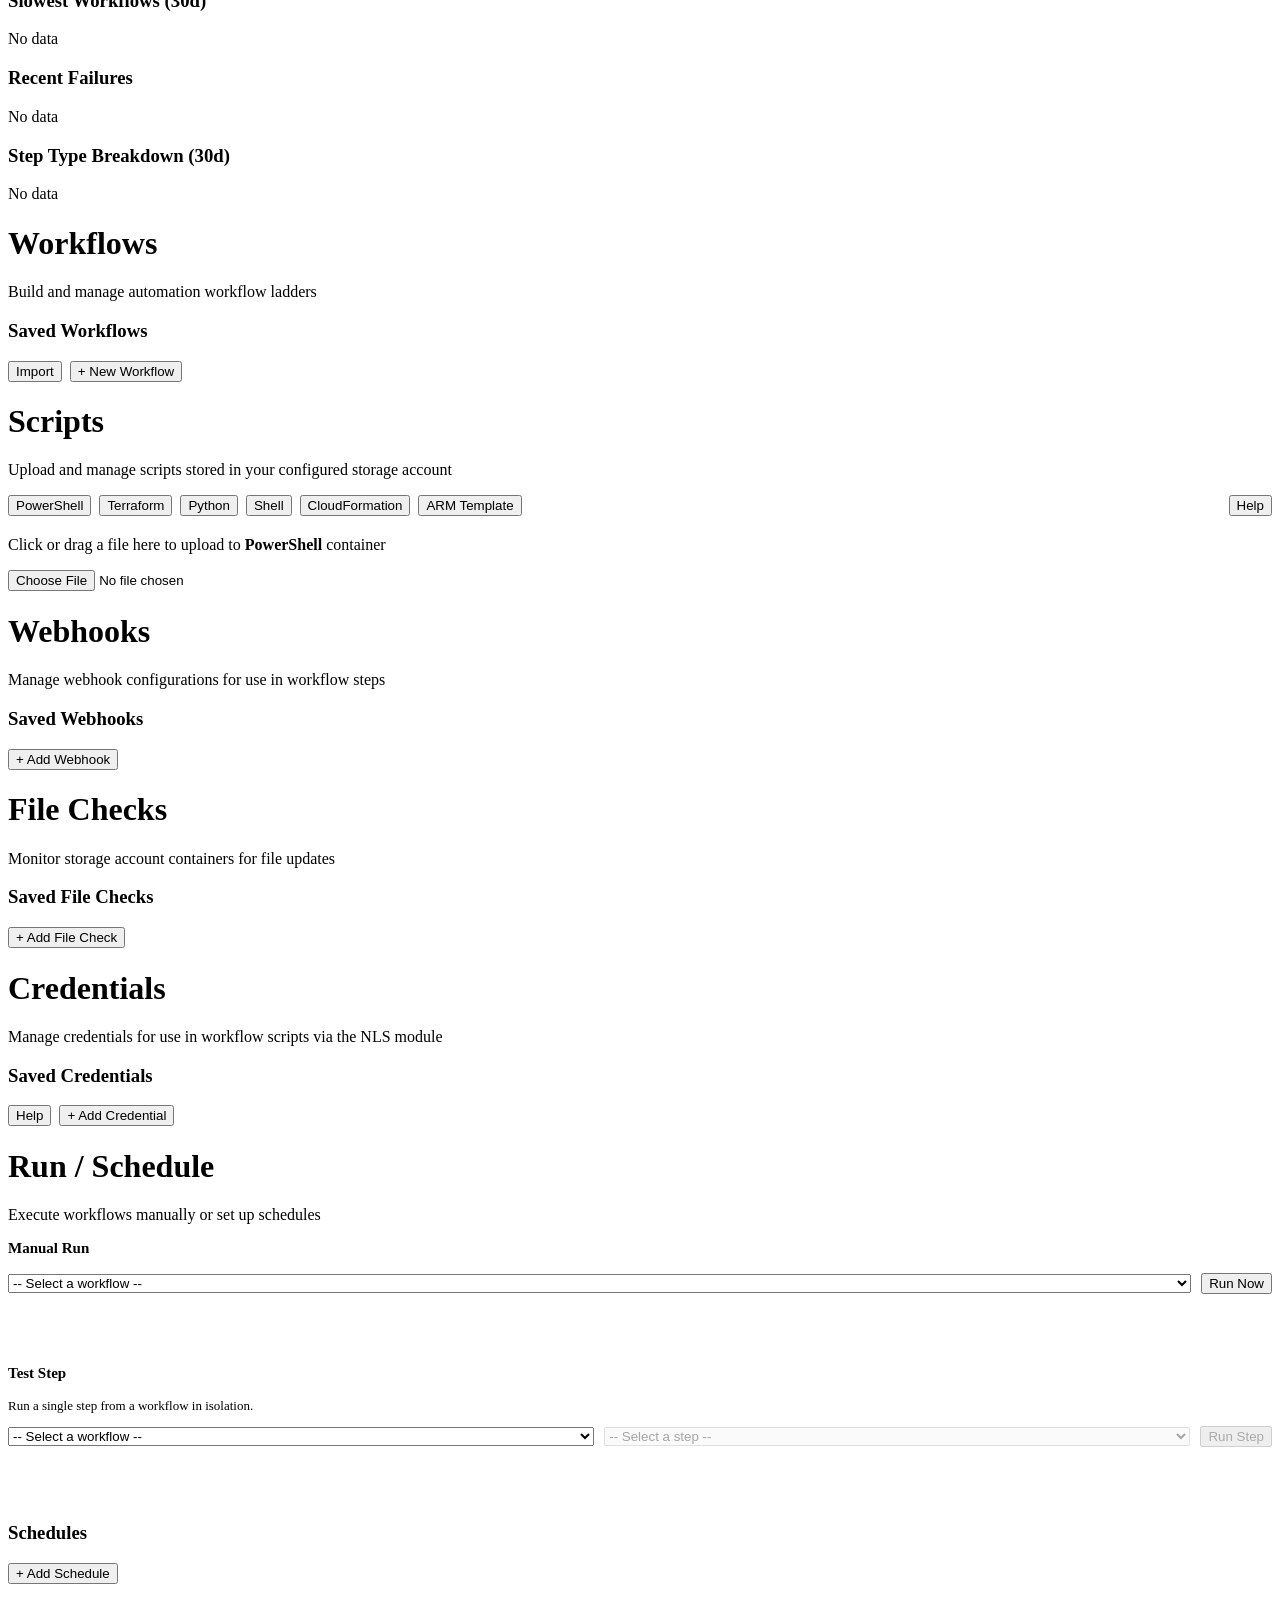
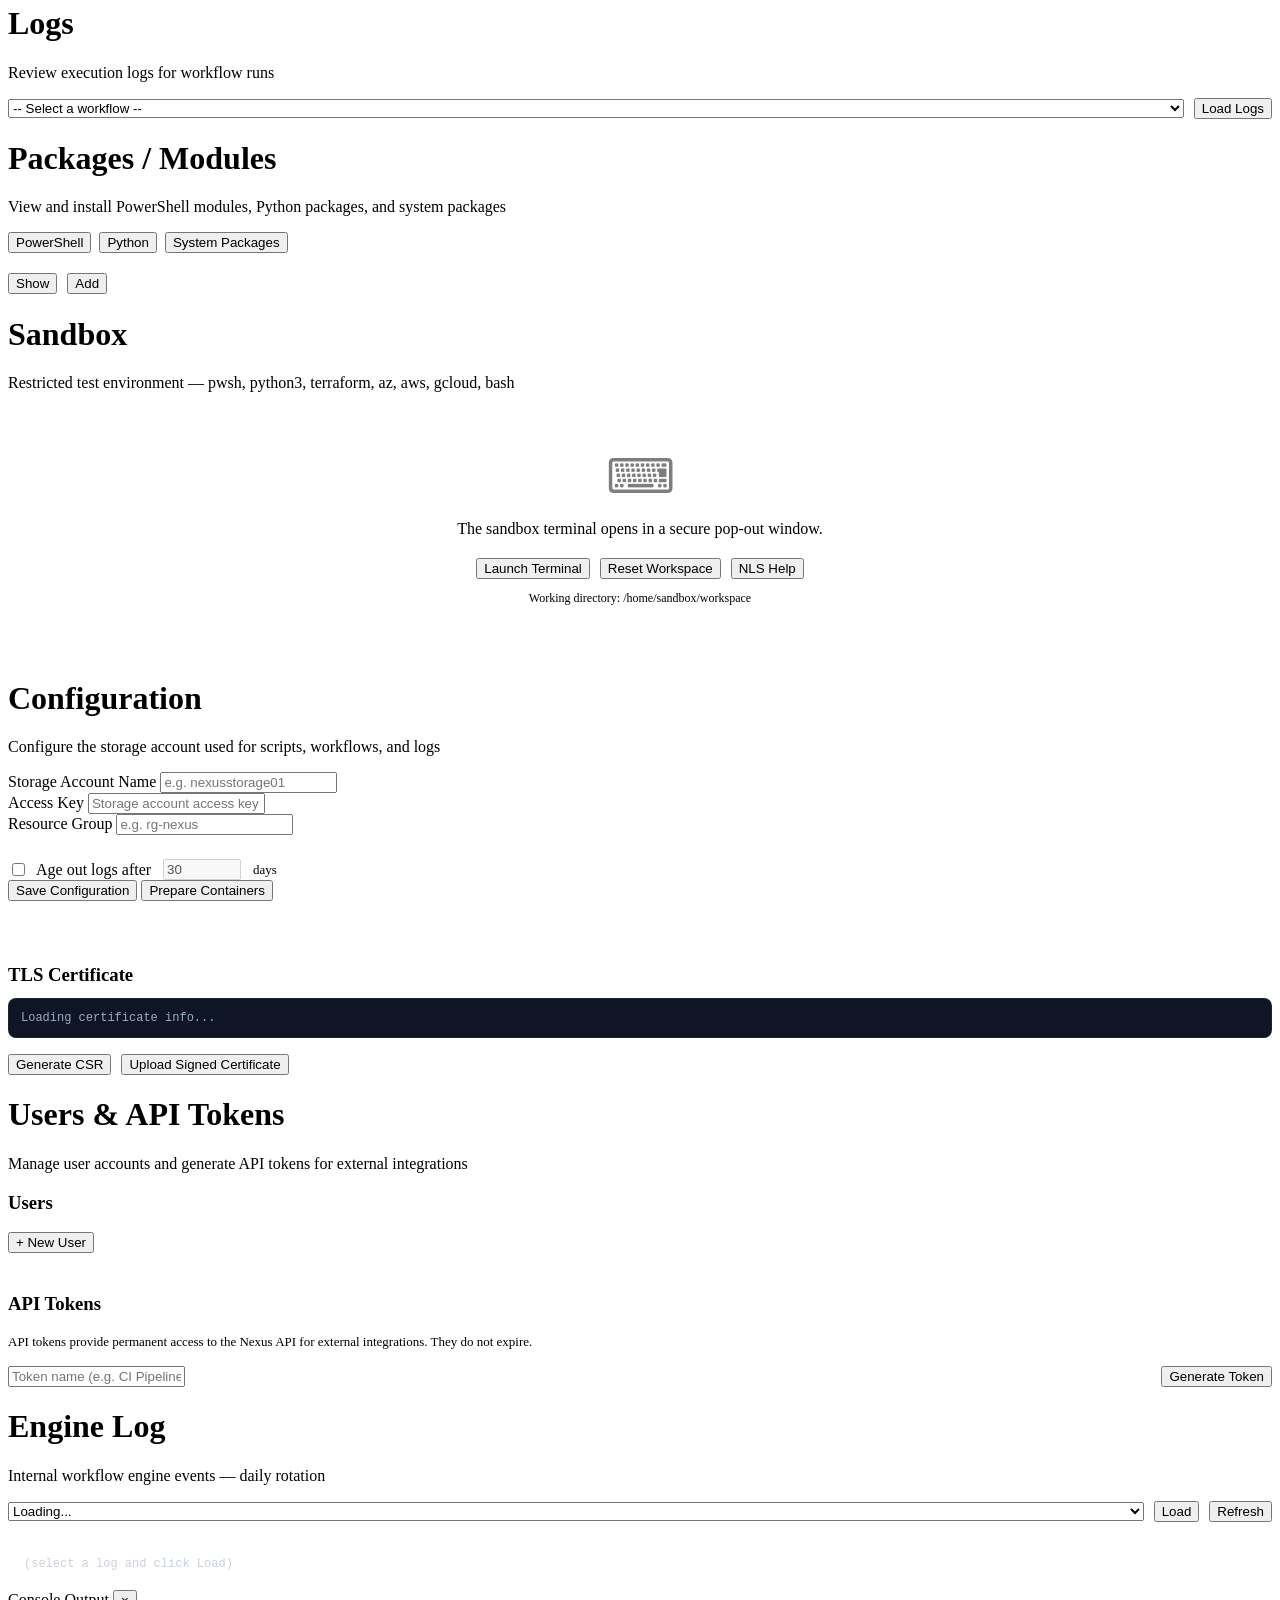
==== commit f5a6764e: "Significant security updates" ====
--- a/Nexus/public/index.html
+++ b/Nexus/public/index.html
@@ -522,13 +522,17 @@
                     <p>Restricted test environment &mdash; pwsh, python3, terraform, az, aws, gcloud, bash</p>
                 </div>
                 <div class="panel-body">
-                    <div style="display:flex; gap:8px; margin-bottom:8px; align-items:center;">
-                        <button class="btn btn-secondary btn-sm" id="sandbox-reset-btn">Reset Workspace</button>
-                        <button class="btn btn-secondary btn-sm" id="sandbox-popout-btn">Pop Out</button>
-                        <button class="btn btn-secondary btn-sm" id="nls-help-btn">NLS Help</button>
-                        <span style="font-size:11px; color:var(--text-secondary);">Working directory: /home/sandbox/workspace</span>
-                    </div>
-                    <iframe id="sandbox-terminal" src=""></iframe>
+                    <div style="text-align:center; padding:40px 20px;">
+                        <div style="font-size:48px; margin-bottom:16px; opacity:0.5;">&#9000;</div>
+                        <p style="color:var(--text-secondary); margin-bottom:20px;">The sandbox terminal opens in a secure pop-out window.</p>
+                        <div style="display:flex; gap:10px; justify-content:center; flex-wrap:wrap;">
+                            <button class="btn btn-primary" id="sandbox-popout-btn">Launch Terminal</button>
+                            <button class="btn btn-secondary btn-sm" id="sandbox-reset-btn">Reset Workspace</button>
+                            <button class="btn btn-secondary btn-sm" id="nls-help-btn">NLS Help</button>
+                        </div>
+                        <p style="color:var(--text-secondary); font-size:12px; margin-top:12px;">Working directory: /home/sandbox/workspace</p>
+                    </div>
+                    <div id="sandbox-message" class="message" style="margin-top:12px;"></div>
                 </div>
             </div>
 
@@ -567,6 +571,80 @@
                             <button type="button" id="prepare-containers-btn" class="btn btn-secondary">Prepare Containers</button>
                         </div>
                     </form>
+
+                    <!-- TLS Certificate Management -->
+                    <div style="margin-top:24px; border-top:1px solid var(--border); padding-top:20px;">
+                        <h3 style="margin-bottom:12px;">TLS Certificate</h3>
+                        <div id="cert-info" style="padding:12px; background:var(--bg-raised, #0f1525); border:1px solid var(--border, rgba(255,255,255,0.06)); border-radius:8px; font-family:'JetBrains Mono',monospace; font-size:12px; color:var(--text-secondary, #9aadc7); white-space:pre-wrap; margin-bottom:16px;">Loading certificate info...</div>
+                        <div style="display:flex; gap:10px; flex-wrap:wrap;">
+                            <button type="button" class="btn btn-secondary btn-sm" onclick="openCsrModal()">Generate CSR</button>
+                            <button type="button" class="btn btn-secondary btn-sm" onclick="openUploadCertModal()">Upload Signed Certificate</button>
+                        </div>
+                    </div>
+                </div>
+            </div>
+
+            <!-- CSR Generation Modal -->
+            <div id="csr-modal" class="modal" style="display:none;" onclick="if(event.target===this)this.style.display='none'">
+                <div class="modal-content" style="max-width:600px;">
+                    <div class="modal-header">
+                        <h2>Generate Certificate Signing Request</h2>
+                        <button class="modal-close" onclick="document.getElementById('csr-modal').style.display='none'">&times;</button>
+                    </div>
+                    <div class="modal-body">
+                        <div class="form-group">
+                            <label>Common Name (CN)</label>
+                            <input type="text" id="csr-cn" placeholder="nexus.example.com">
+                        </div>
+                        <div class="form-group">
+                            <label>Organization</label>
+                            <input type="text" id="csr-org" placeholder="My Company">
+                        </div>
+                        <div class="form-group">
+                            <label>Country (2-letter code)</label>
+                            <input type="text" id="csr-country" placeholder="US" maxlength="2">
+                        </div>
+                        <div class="form-group">
+                            <label>State/Province</label>
+                            <input type="text" id="csr-state" placeholder="California">
+                        </div>
+                        <div class="form-group">
+                            <label>Locality/City</label>
+                            <input type="text" id="csr-locality" placeholder="San Francisco">
+                        </div>
+                        <div class="form-group">
+                            <label>Subject Alternative Names <span style="color:var(--text-secondary);font-weight:400;">(comma-separated DNS names or IPs)</span></label>
+                            <input type="text" id="csr-san" placeholder="nexus.example.com, 10.0.0.5">
+                        </div>
+                        <div class="form-actions">
+                            <button type="button" class="btn btn-primary" onclick="generateCsr()">Generate CSR</button>
+                        </div>
+                        <div id="csr-output" style="display:none; margin-top:16px;">
+                            <label>CSR (copy and submit to your CA)</label>
+                            <textarea id="csr-content" readonly style="width:100%; height:200px; font-family:'JetBrains Mono',monospace; font-size:11px; background:var(--bg-raised, #0f1525); color:var(--text-primary); border:1px solid var(--border); border-radius:6px; padding:10px;"></textarea>
+                            <button type="button" class="btn btn-secondary btn-sm" style="margin-top:8px;" onclick="navigator.clipboard.writeText(document.getElementById('csr-content').value)">Copy to Clipboard</button>
+                        </div>
+                    </div>
+                </div>
+            </div>
+
+            <!-- Upload Certificate Modal -->
+            <div id="upload-cert-modal" class="modal" style="display:none;" onclick="if(event.target===this)this.style.display='none'">
+                <div class="modal-content" style="max-width:600px;">
+                    <div class="modal-header">
+                        <h2>Upload Signed Certificate</h2>
+                        <button class="modal-close" onclick="document.getElementById('upload-cert-modal').style.display='none'">&times;</button>
+                    </div>
+                    <div class="modal-body">
+                        <p style="color:var(--text-secondary); margin-bottom:16px;">Paste the PEM-encoded certificate from your CA. This will replace the current certificate and reload nginx.</p>
+                        <div class="form-group">
+                            <label>Certificate PEM</label>
+                            <textarea id="upload-cert-content" placeholder="-----BEGIN CERTIFICATE-----&#10;...&#10;-----END CERTIFICATE-----" style="width:100%; height:200px; font-family:'JetBrains Mono',monospace; font-size:11px; background:var(--bg-raised, #0f1525); color:var(--text-primary); border:1px solid var(--border); border-radius:6px; padding:10px;"></textarea>
+                        </div>
+                        <div class="form-actions">
+                            <button type="button" class="btn btn-primary" onclick="uploadCert()">Install Certificate</button>
+                        </div>
+                    </div>
                 </div>
             </div>
 
